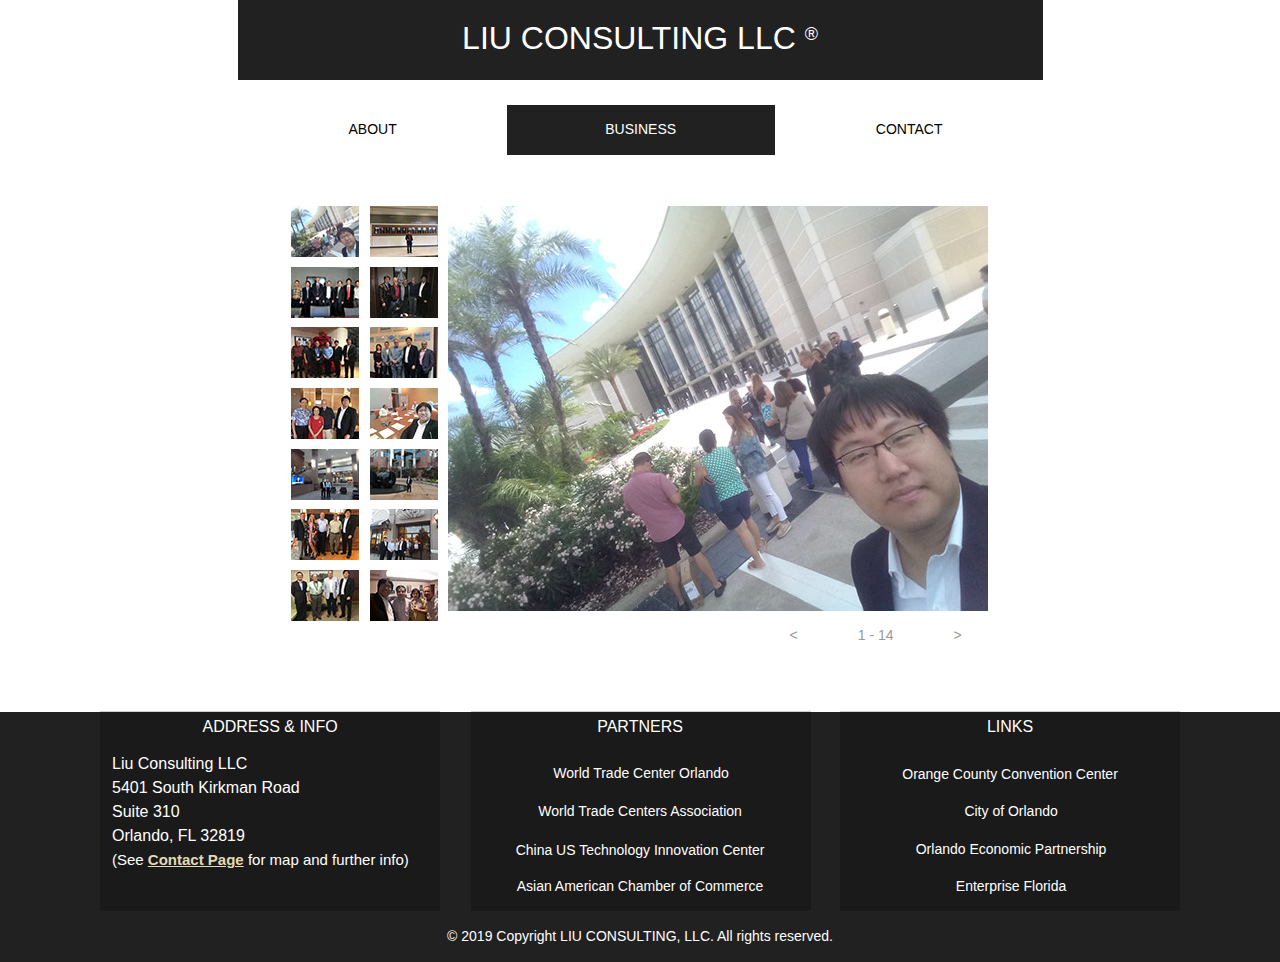
==== business.html @ ca0db720 "update copyright 2019, intro text" ====
<!DOCTYPE html>
<html class="nojs html css_verticalspacer" lang="en-US">
 <head>

  <meta http-equiv="Content-type" content="text/html;charset=UTF-8"/>
  <meta name="generator" content="2018.1.0.386"/>
  <meta name="viewport" content="width=device-width, initial-scale=1.0"/>
  
  <script type="text/javascript">
   // Update the 'nojs'/'js' class on the html node
document.documentElement.className = document.documentElement.className.replace(/\bnojs\b/g, 'js');

// Check that all required assets are uploaded and up-to-date
if(typeof Muse == "undefined") window.Muse = {}; window.Muse.assets = {"required":["museutils.js", "museconfig.js", "jquery.musemenu.js", "jquery.watch.js", "jquery.museresponsive.js", "require.js", "webpro.js", "musewpslideshow.js", "jquery.museoverlay.js", "touchswipe.js", "business.css"], "outOfDate":[]};
</script>
  
  <title>Business</title>
  <!-- CSS -->
  <link rel="stylesheet" type="text/css" href="css/site_global.css?crc=411008472"/>
  <link rel="stylesheet" type="text/css" href="css/master_a-master.css?crc=3878062036"/>
  <link rel="stylesheet" type="text/css" href="css/business.css?crc=157621396" id="pagesheet"/>
  <!-- IE-only CSS -->
  <!--[if lt IE 9]>
  <link rel="stylesheet" type="text/css" href="css/nomq_preview_master_a-master.css?crc=274474383"/>
  <link rel="stylesheet" type="text/css" href="css/nomq_business.css?crc=3925805527" id="nomq_pagesheet"/>
  <![endif]-->
  <!-- JS includes -->
  <!--[if lt IE 9]>
  <script src="scripts/html5shiv.js?crc=4241844378" type="text/javascript"></script>
  <![endif]-->
   </head>
 <body>

  <div class="breakpoint active" id="bp_infinity" data-min-width="821"><!-- responsive breakpoint node -->
   <div class="clearfix borderbox" id="page"><!-- group -->
    <div class="clearfix grpelem" id="pu94"><!-- column -->
     <div class="clearfix colelem shared_content" id="u94" data-content-guid="u94_content"><!-- group -->
      <div class="clearfix grpelem shared_content" id="u154-5" data-content-guid="u154-5_content"><!-- content -->
       <p id="u154-3"><span id="u154">LIU CONSULTING LLC </span><span id="u154-2">®</span></p>
      </div>
     </div>
     <nav class="MenuBar clearfix colelem" id="menuu157" data-sizePolicy="fluidWidth" data-pintopage="page_fixedCenter"><!-- horizontal box -->
      <div class="MenuItemContainer clearfix grpelem" id="u158"><!-- vertical box -->
       <a class="nonblock nontext MenuItem MenuItemWithSubMenu transition clearfix colelem" id="u159" href="index.html"><!-- horizontal box --><div class="MenuItemLabel NoWrap clearfix grpelem" id="u161-4"><!-- content --><p class="shared_content" data-content-guid="u161-4_0_content">ABOUT</p></div></a>
      </div>
      <div class="MenuItemContainer clearfix grpelem" id="u203"><!-- vertical box -->
       <a class="nonblock nontext MenuItem MenuItemWithSubMenu MuseMenuActive transition clearfix colelem" id="u204" href="business.html"><!-- horizontal box --><div class="MenuItemLabel NoWrap clearfix grpelem" id="u207-4"><!-- content --><p class="shared_content" data-content-guid="u207-4_0_content">BUSINESS</p></div></a>
      </div>
      <div class="MenuItemContainer clearfix grpelem" id="u224"><!-- vertical box -->
       <a class="nonblock nontext MenuItem MenuItemWithSubMenu transition clearfix colelem" id="u225" href="contact.html"><!-- horizontal box --><div class="MenuItemLabel NoWrap clearfix grpelem" id="u228-4"><!-- content --><p class="shared_content" data-content-guid="u228-4_0_content">CONTACT</p></div></a>
      </div>
     </nav>
     <div class="SlideShowWidget clearfix colelem" id="slideshowu468" data-visibility="changed" style="visibility:hidden"><!-- none box -->
      <div class="popup_anchor allow_click_through grpelem" data-col-pos="1" id="u470popup">
       <div class="SSSlideLinks clearfix" data-col-pos="1" id="u470" data-height-width-ratio="3.046649703138253"><!-- horizontal-rows box -->
        <div class="clearfix grpelem" id="pu702"><!-- column -->
         <div class="SSSlideLink clip_frame colelem" data-col-pos="0" id="u702"><!-- image -->
          <img class="block temp_no_img_src" data-col-pos="0" id="u702_img" data-orig-src="images/img568x51.jpg?crc=140059452" alt="" data-heightwidthratio="0.75" data-image-width="68" data-image-height="51" src="images/blank.gif?crc=4208392903"/>
         </div>
         <div class="SSSlideLink clip_frame colelem" data-col-pos="2" id="u9452"><!-- image -->
          <img class="block temp_no_img_src" data-col-pos="2" id="u9452_img" data-orig-src="images/img02-crop-u9452.jpg?crc=3817538325" alt="" data-heightwidthratio="0.75" data-image-width="68" data-image-height="51" src="images/blank.gif?crc=4208392903"/>
         </div>
         <div class="SSSlideLink clip_frame colelem" data-col-pos="4" id="u9514"><!-- image -->
          <img class="block temp_no_img_src" data-col-pos="4" id="u9514_img" data-orig-src="images/img04-crop-u9514.jpg?crc=133007611" alt="" data-heightwidthratio="0.75" data-image-width="68" data-image-height="51" src="images/blank.gif?crc=4208392903"/>
         </div>
         <div class="SSSlideLink clip_frame colelem" data-col-pos="6" id="u471"><!-- image -->
          <img class="block temp_no_img_src" data-col-pos="6" id="u471_img" data-orig-src="images/img168x51.jpg?crc=3768523348" alt="" data-heightwidthratio="0.75" data-image-width="68" data-image-height="51" src="images/blank.gif?crc=4208392903"/>
         </div>
         <div class="SSSlideLink clip_frame colelem" data-col-pos="8" id="u1013"><!-- image -->
          <img class="block temp_no_img_src" data-col-pos="8" id="u1013_img" data-orig-src="images/img868x51.jpg?crc=271595788" alt="" data-heightwidthratio="0.75" data-image-width="68" data-image-height="51" src="images/blank.gif?crc=4208392903"/>
         </div>
         <div class="SSSlideLink clip_frame colelem" data-col-pos="10" id="u642"><!-- image -->
          <img class="block temp_no_img_src" data-col-pos="10" id="u642_img" data-orig-src="images/img268x51.jpg?crc=4071557" alt="" data-heightwidthratio="0.75" data-image-width="68" data-image-height="51" src="images/blank.gif?crc=4208392903"/>
         </div>
         <div class="SSSlideLink clip_frame colelem" data-col-pos="12" id="u938"><!-- image -->
          <img class="block temp_no_img_src" data-col-pos="12" id="u938_img" data-orig-src="images/img4-crop-u938.jpg?crc=492014346" alt="" data-heightwidthratio="0.75" data-image-width="68" data-image-height="51" src="images/blank.gif?crc=4208392903"/>
         </div>
        </div>
        <div class="clearfix grpelem" id="pu9421"><!-- column -->
         <div class="SSSlideLink clip_frame colelem" data-col-pos="1" id="u9421"><!-- image -->
          <img class="block temp_no_img_src" data-col-pos="1" id="u9421_img" data-orig-src="images/img0168x51.jpg?crc=418305137" alt="" data-heightwidthratio="0.75" data-image-width="68" data-image-height="51" src="images/blank.gif?crc=4208392903"/>
         </div>
         <div class="SSSlideLink clip_frame colelem" data-col-pos="3" id="u9483"><!-- image -->
          <img class="block temp_no_img_src" data-col-pos="3" id="u9483_img" data-orig-src="images/img0368x51.jpg?crc=4187686316" alt="" data-heightwidthratio="0.75" data-image-width="68" data-image-height="51" src="images/blank.gif?crc=4208392903"/>
         </div>
         <div class="SSSlideLink clip_frame colelem" data-col-pos="5" id="u9545"><!-- image -->
          <img class="block temp_no_img_src" data-col-pos="5" id="u9545_img" data-orig-src="images/img05-crop-u9545.jpg?crc=281419214" alt="" data-heightwidthratio="0.75" data-image-width="68" data-image-height="51" src="images/blank.gif?crc=4208392903"/>
         </div>
         <div class="SSSlideLink clip_frame colelem" data-col-pos="7" id="u993"><!-- image -->
          <img class="block temp_no_img_src" data-col-pos="7" id="u993_img" data-orig-src="images/img768x51.jpg?crc=239098854" alt="" data-heightwidthratio="0.75" data-image-width="68" data-image-height="51" src="images/blank.gif?crc=4208392903"/>
         </div>
         <div class="SSSlideLink clip_frame colelem" data-col-pos="9" id="u1033"><!-- image -->
          <img class="block temp_no_img_src" data-col-pos="9" id="u1033_img" data-orig-src="images/img9-crop-u1033.jpg?crc=22832538" alt="" data-heightwidthratio="0.75" data-image-width="68" data-image-height="51" src="images/blank.gif?crc=4208392903"/>
         </div>
         <div class="SSSlideLink clip_frame colelem" data-col-pos="11" id="u662"><!-- image -->
          <img class="block temp_no_img_src" data-col-pos="11" id="u662_img" data-orig-src="images/img368x51.jpg?crc=4212783443" alt="" data-heightwidthratio="0.75" data-image-width="68" data-image-height="51" src="images/blank.gif?crc=4208392903"/>
         </div>
         <div class="SSSlideLink clip_frame colelem" data-col-pos="13" id="u722"><!-- image -->
          <img class="block temp_no_img_src" data-col-pos="13" id="u722_img" data-orig-src="images/img668x51.jpg?crc=208422600" alt="" data-heightwidthratio="0.75" data-image-width="68" data-image-height="51" src="images/blank.gif?crc=4208392903"/>
         </div>
        </div>
       </div>
      </div>
      <div class="clearfix grpelem" id="pu477"><!-- column -->
       <div class="popup_anchor allow_click_through colelem" data-col-pos="0" id="u477popup">
        <div class="SlideShowContentPanel clearfix" data-col-pos="0" id="u477"><!-- stack box -->
         <div class="SSSlide clip_frame grpelem" data-col-pos="0" id="u696"><!-- image -->
          <img class="block ImageInclude" data-col-pos="0" id="u696_img" data-src="images/img5.jpg?crc=422163169" src="images/blank.gif?crc=4208392903" alt="" data-heightwidthratio="0.75" data-image-width="540" data-image-height="405"/>
         </div>
         <div class="SSSlide invi clip_frame grpelem" data-col-pos="1" id="u9411"><!-- image -->
          <img class="block ImageInclude" data-col-pos="1" id="u9411_img" data-src="images/img01.jpg?crc=18895433" src="images/blank.gif?crc=4208392903" alt="" data-heightwidthratio="0.75" data-image-width="540" data-image-height="405"/>
         </div>
         <div class="SSSlide invi clip_frame grpelem" data-col-pos="2" id="u9443"><!-- image -->
          <img class="block ImageInclude" data-col-pos="2" id="u9443_img" data-src="images/img02-crop-u9443.jpg?crc=3953613399" src="images/blank.gif?crc=4208392903" alt="" data-heightwidthratio="0.5777777777777777" data-image-width="540" data-image-height="312"/>
         </div>
         <div class="SSSlide invi clip_frame grpelem" data-col-pos="3" id="u9474"><!-- image -->
          <img class="block ImageInclude" data-col-pos="3" id="u9474_img" data-src="images/img03.jpg?crc=4076581543" src="images/blank.gif?crc=4208392903" alt="" data-heightwidthratio="0.75" data-image-width="540" data-image-height="405"/>
         </div>
         <div class="SSSlide invi clip_frame grpelem" data-col-pos="4" id="u9505"><!-- image -->
          <img class="block ImageInclude" data-col-pos="4" id="u9505_img" data-src="images/img04-crop-u9505.jpg?crc=110262700" src="images/blank.gif?crc=4208392903" alt="" data-heightwidthratio="0.75" data-image-width="540" data-image-height="405"/>
         </div>
         <div class="SSSlide invi clip_frame grpelem" data-col-pos="5" id="u9536"><!-- image -->
          <img class="block ImageInclude" data-col-pos="5" id="u9536_img" data-src="images/img05-crop-u9536.jpg?crc=480440060" src="images/blank.gif?crc=4208392903" alt="" data-heightwidthratio="0.75" data-image-width="540" data-image-height="405"/>
         </div>
         <div class="SSSlide invi clip_frame grpelem" data-col-pos="6" id="u478"><!-- image -->
          <img class="block ImageInclude" data-col-pos="6" id="u478_img" data-src="images/img1.jpg?crc=155871449" src="images/blank.gif?crc=4208392903" alt="" data-heightwidthratio="0.75" data-image-width="540" data-image-height="405"/>
         </div>
         <div class="SSSlide invi clip_frame grpelem" data-col-pos="7" id="u987"><!-- image -->
          <img class="block ImageInclude" data-col-pos="7" id="u987_img" data-src="images/img7.jpg?crc=4148719902" src="images/blank.gif?crc=4208392903" alt="" data-heightwidthratio="0.75" data-image-width="540" data-image-height="405"/>
         </div>
         <div class="SSSlide invi clip_frame grpelem" data-col-pos="8" id="u1007"><!-- image -->
          <img class="block ImageInclude" data-col-pos="8" id="u1007_img" data-src="images/img8.jpg?crc=80785915" src="images/blank.gif?crc=4208392903" alt="" data-heightwidthratio="0.75" data-image-width="540" data-image-height="405"/>
         </div>
         <div class="SSSlide invi clip_frame grpelem" data-col-pos="9" id="u1027"><!-- image -->
          <img class="block ImageInclude" data-col-pos="9" id="u1027_img" data-src="images/img9-crop-u1027.jpg?crc=4039535730" src="images/blank.gif?crc=4208392903" alt="" data-heightwidthratio="0.75" data-image-width="540" data-image-height="405"/>
         </div>
         <div class="SSSlide invi clip_frame grpelem" data-col-pos="10" id="u636"><!-- image -->
          <img class="block ImageInclude" data-col-pos="10" id="u636_img" data-src="images/img2.jpg?crc=267746510" src="images/blank.gif?crc=4208392903" alt="" data-heightwidthratio="0.75" data-image-width="540" data-image-height="405"/>
         </div>
         <div class="SSSlide invi clip_frame grpelem" data-col-pos="11" id="u656"><!-- image -->
          <img class="block ImageInclude" data-col-pos="11" id="u656_img" data-src="images/img3.jpg?crc=3770918864" src="images/blank.gif?crc=4208392903" alt="" data-heightwidthratio="0.75" data-image-width="540" data-image-height="405"/>
         </div>
         <div class="SSSlide invi clip_frame grpelem" data-col-pos="12" id="u932"><!-- image -->
          <img class="block ImageInclude" data-col-pos="12" id="u932_img" data-src="images/img4-crop-u932.jpg?crc=4089536749" src="images/blank.gif?crc=4208392903" alt="" data-heightwidthratio="0.75" data-image-width="540" data-image-height="405"/>
         </div>
         <div class="SSSlide invi clip_frame grpelem" data-col-pos="13" id="u716"><!-- image -->
          <img class="block ImageInclude" data-col-pos="13" id="u716_img" data-src="images/img6.jpg?crc=347691756" src="images/blank.gif?crc=4208392903" alt="" data-heightwidthratio="0.75" data-image-width="540" data-image-height="405"/>
         </div>
        </div>
       </div>
       <div class="clearfix colelem" id="pu485-4"><!-- group -->
        <div class="popup_anchor allow_click_through grpelem" data-col-pos="7" id="u485-4popup">
         <div class="SSPreviousButton clearfix" data-col-pos="7" id="u485-4"><!-- content -->
          <div id="u485-3" class="shared_content" data-content-guid="u485-3_content">
           <p>&lt;</p>
          </div>
         </div>
        </div>
        <div class="popup_anchor allow_click_through grpelem" data-col-pos="6" id="u491-4popup">
         <div class="SlideShowLabel SSSlideCount clearfix" data-col-pos="6" id="u491-4"><!-- content -->
          <div id="u491-3" class="shared_content" data-content-guid="u491-3_content">
           <p><span id="u491">6 - 14</span></p>
          </div>
         </div>
        </div>
        <div class="popup_anchor allow_click_through grpelem" data-col-pos="8" id="u490-4popup">
         <div class="SSNextButton clearfix" data-col-pos="8" id="u490-4"><!-- content -->
          <div id="u490-3" class="shared_content" data-content-guid="u490-3_content">
           <p>&gt;</p>
          </div>
         </div>
        </div>
       </div>
      </div>
     </div>
     <div class="browser_width colelem shared_content" id="u963-bw" data-content-guid="u963-bw_content">
      <div id="u963"><!-- simple frame --></div>
     </div>
    </div>
    <div class="verticalspacer" data-offset-top="711" data-content-above-spacer="711" data-content-below-spacer="250" data-sizePolicy="fixed" data-pintopage="page_fixedLeft"></div>
    <div class="clearfix grpelem shared_content" id="pu106" data-content-guid="pu106_content"><!-- group -->
     <div class="browser_width grpelem" id="u106-bw">
      <div id="u106"><!-- group -->
       <div class="clearfix" id="u106_align_to_page">
        <div class="clearfix grpelem shared_content" id="u2592" data-content-guid="u2592_content"><!-- group -->
         <div class="grpelem" id="u109"><!-- simple frame --></div>
         <div class="clearfix grpelem" id="u1195-4"><!-- content -->
          <p id="u1195-2">ADDRESS &amp; INFO</p>
         </div>
         <div class="clearfix grpelem" id="u1198-15"><!-- content -->
          <p id="u1198-2">Liu Consulting LLC</p>
          <p id="u1198-4">5401 South Kirkman Road</p>
          <p id="u1198-6">Suite 310</p>
          <p id="u1198-8">Orlando, FL 32819</p>
          <p class="Contact-Page-Link-Style" id="u1198-13">(See <a class="nonblock" href="contact.html"><span id="u1198-10">Contact Page</span></a> for map and further info)</p>
         </div>
        </div>
        <div class="clearfix grpelem" id="pu112"><!-- group -->
         <div class="grpelem shared_content" id="u112" data-content-guid="u112_content"><!-- simple frame --></div>
         <div class="clearfix grpelem shared_content" id="u148-4" data-content-guid="u148-4_content"><!-- content -->
          <p id="u148-2">PARTNERS</p>
         </div>
         <a class="nonblock nontext transition clearfix grpelem" id="u1181-4" href="http://www.worldtradecenterorlando.org/"><!-- content --><p id="u1181-2">World Trade Center Orlando</p></a>
         <a class="nonblock nontext transition clearfix grpelem" id="u1225-4" href="http://www.cutic.org/index.html"><!-- content --><p id="u1225-2">China US Technology Innovation Center</p></a>
         <a class="nonblock nontext transition clearfix grpelem" id="u5897-4" href="https://www.wtca.org/"><!-- content --><p id="u5897-2">World Trade Centers Association</p></a>
         <a class="nonblock nontext transition clearfix grpelem" id="u6012-4" href="http://asianamericanchambercfl.org/"><!-- content --><p id="u6012-2">Asian American Chamber of Commerce</p></a>
        </div>
        <div class="clearfix grpelem" id="pu2582"><!-- group -->
         <div class="clearfix grpelem shared_content" id="u2582" data-content-guid="u2582_content"><!-- group -->
          <div class="grpelem" id="u117"><!-- simple frame --></div>
          <div class="clearfix grpelem" id="u151-4"><!-- content -->
           <p id="u151-2">LINKS</p>
          </div>
         </div>
         <a class="nonblock nontext transition clearfix grpelem" id="u5732-4" href="https://occc.net"><!-- content --><p id="u5732-2">Orange County Convention Center</p></a>
         <a class="nonblock nontext transition clearfix grpelem" id="u6021-4" href="http://www.cityoforlando.net/"><!-- content --><p id="u6021-2">City of Orlando</p></a>
         <a class="nonblock nontext transition clearfix grpelem" id="u6030-4" href="https://orlando.org/"><!-- content --><p id="u6030-2">Orlando Economic Partnership</p></a>
         <a class="nonblock nontext transition clearfix grpelem" id="u6199-4" href="https://www.enterpriseflorida.com/"><!-- content --><p id="u6199-2">Enterprise Florida</p></a>
        </div>
       </div>
      </div>
     </div>
     <div class="browser_width grpelem shared_content" id="u145-4-bw" data-content-guid="u145-4-bw_content">
      <div class="clearfix" id="u145-4"><!-- content -->
       <p id="u145-2">© 2019 Copyright LIU CONSULTING, LLC. All rights reserved.</p>
      </div>
     </div>
    </div>
   </div>
  </div>
  <div class="breakpoint" id="bp_820" data-min-width="680" data-max-width="820"><!-- responsive breakpoint node -->
   <div class="clearfix borderbox temp_no_id" data-orig-id="page"><!-- group -->
    <div class="clearfix grpelem temp_no_id" data-orig-id="pu94"><!-- column -->
     <span class="clearfix colelem placeholder" data-placeholder-for="u94_content"><!-- placeholder node --></span>
     <nav class="MenuBar clearfix colelem temp_no_id" data-sizePolicy="fluidWidth" data-pintopage="page_fixedCenter" data-orig-id="menuu157"><!-- horizontal box -->
      <div class="MenuItemContainer clearfix grpelem temp_no_id" data-orig-id="u158"><!-- vertical box -->
       <a class="nonblock nontext MenuItem MenuItemWithSubMenu transition clearfix colelem temp_no_id" href="index.html" data-orig-id="u159"><!-- horizontal box --><div class="MenuItemLabel NoWrap clearfix grpelem temp_no_id" data-orig-id="u161-4"><!-- content --><span class="placeholder" data-placeholder-for="u161-4_0_content"><!-- placeholder node --></span></div></a>
      </div>
      <div class="MenuItemContainer clearfix grpelem temp_no_id" data-orig-id="u203"><!-- vertical box -->
       <a class="nonblock nontext MenuItem MenuItemWithSubMenu MuseMenuActive transition clearfix colelem temp_no_id" href="business.html" data-orig-id="u204"><!-- horizontal box --><div class="MenuItemLabel NoWrap clearfix grpelem temp_no_id" data-orig-id="u207-4"><!-- content --><span class="placeholder" data-placeholder-for="u207-4_0_content"><!-- placeholder node --></span></div></a>
      </div>
      <div class="MenuItemContainer clearfix grpelem temp_no_id" data-orig-id="u224"><!-- vertical box -->
       <a class="nonblock nontext MenuItem MenuItemWithSubMenu transition clearfix colelem temp_no_id" href="contact.html" data-orig-id="u225"><!-- horizontal box --><div class="MenuItemLabel NoWrap clearfix grpelem temp_no_id" data-orig-id="u228-4"><!-- content --><span class="placeholder" data-placeholder-for="u228-4_0_content"><!-- placeholder node --></span></div></a>
      </div>
     </nav>
     <div class="SlideShowWidget clearfix colelem temp_no_id" data-visibility="changed" style="visibility:hidden" data-orig-id="slideshowu468"><!-- none box -->
      <div class="popup_anchor allow_click_through grpelem temp_no_id" data-col-pos="1" data-orig-id="u470popup">
       <div class="SSSlideLinks clearfix temp_no_id" data-col-pos="1" data-height-width-ratio="3.046649703138253" data-orig-id="u470"><!-- horizontal-rows box -->
        <div class="clearfix grpelem temp_no_id" data-orig-id="pu702"><!-- column -->
         <div class="SSSlideLink clip_frame colelem temp_no_id" data-col-pos="0" data-orig-id="u702"><!-- image -->
          <img class="block temp_no_id temp_no_img_src" data-col-pos="0" data-orig-src="images/img552x39.jpg?crc=3885376296" alt="" data-heightwidthratio="0.7450980392156863" data-image-width="51" data-image-height="38" data-orig-id="u702_img" src="images/blank.gif?crc=4208392903"/>
         </div>
         <div class="SSSlideLink clip_frame colelem temp_no_id" data-col-pos="2" data-orig-id="u9452"><!-- image -->
          <img class="block temp_no_id temp_no_img_src" data-col-pos="2" data-orig-src="images/img02-crop-u94522.jpg?crc=3959059006" alt="" data-heightwidthratio="0.75" data-image-width="52" data-image-height="39" data-orig-id="u9452_img" src="images/blank.gif?crc=4208392903"/>
         </div>
         <div class="SSSlideLink clip_frame colelem temp_no_id" data-col-pos="4" data-orig-id="u9514"><!-- image -->
          <img class="block temp_no_id temp_no_img_src" data-col-pos="4" data-orig-src="images/img04-crop-u95142.jpg?crc=517026787" alt="" data-heightwidthratio="0.75" data-image-width="52" data-image-height="39" data-orig-id="u9514_img" src="images/blank.gif?crc=4208392903"/>
         </div>
         <div class="SSSlideLink clip_frame colelem temp_no_id" data-col-pos="6" data-orig-id="u471"><!-- image -->
          <img class="block temp_no_id temp_no_img_src" data-col-pos="6" data-orig-src="images/img152x39.jpg?crc=3785701906" alt="" data-heightwidthratio="0.7450980392156863" data-image-width="51" data-image-height="38" data-orig-id="u471_img" src="images/blank.gif?crc=4208392903"/>
         </div>
         <div class="SSSlideLink clip_frame colelem temp_no_id" data-col-pos="8" data-orig-id="u1013"><!-- image -->
          <img class="block temp_no_id temp_no_img_src" data-col-pos="8" data-orig-src="images/img852x39.jpg?crc=4062509930" alt="" data-heightwidthratio="0.7450980392156863" data-image-width="51" data-image-height="38" data-orig-id="u1013_img" src="images/blank.gif?crc=4208392903"/>
         </div>
         <div class="SSSlideLink clip_frame colelem temp_no_id" data-col-pos="10" data-orig-id="u642"><!-- image -->
          <img class="block temp_no_id temp_no_img_src" data-col-pos="10" data-orig-src="images/img252x39.jpg?crc=4202011683" alt="" data-heightwidthratio="0.7450980392156863" data-image-width="51" data-image-height="38" data-orig-id="u642_img" src="images/blank.gif?crc=4208392903"/>
         </div>
         <div class="SSSlideLink clip_frame colelem temp_no_id" data-col-pos="12" data-orig-id="u938"><!-- image -->
          <img class="block temp_no_id temp_no_img_src" data-col-pos="12" data-orig-src="images/img4-crop-u9382.jpg?crc=13737530" alt="" data-heightwidthratio="0.75" data-image-width="52" data-image-height="39" data-orig-id="u938_img" src="images/blank.gif?crc=4208392903"/>
         </div>
        </div>
        <div class="clearfix grpelem temp_no_id" data-orig-id="pu9421"><!-- column -->
         <div class="SSSlideLink clip_frame colelem temp_no_id" data-col-pos="1" data-orig-id="u9421"><!-- image -->
          <img class="block temp_no_id temp_no_img_src" data-col-pos="1" data-orig-src="images/img0152x39.jpg?crc=4039060272" alt="" data-heightwidthratio="0.7450980392156863" data-image-width="51" data-image-height="38" data-orig-id="u9421_img" src="images/blank.gif?crc=4208392903"/>
         </div>
         <div class="SSSlideLink clip_frame colelem temp_no_id" data-col-pos="3" data-orig-id="u9483"><!-- image -->
          <img class="block temp_no_id temp_no_img_src" data-col-pos="3" data-orig-src="images/img0352x39.jpg?crc=4220092975" alt="" data-heightwidthratio="0.7450980392156863" data-image-width="51" data-image-height="38" data-orig-id="u9483_img" src="images/blank.gif?crc=4208392903"/>
         </div>
         <div class="SSSlideLink clip_frame colelem temp_no_id" data-col-pos="5" data-orig-id="u9545"><!-- image -->
          <img class="block temp_no_id temp_no_img_src" data-col-pos="5" data-orig-src="images/img05-crop-u95452.jpg?crc=207410283" alt="" data-heightwidthratio="0.75" data-image-width="52" data-image-height="39" data-orig-id="u9545_img" src="images/blank.gif?crc=4208392903"/>
         </div>
         <div class="SSSlideLink clip_frame colelem temp_no_id" data-col-pos="7" data-orig-id="u993"><!-- image -->
          <img class="block temp_no_id temp_no_img_src" data-col-pos="7" data-orig-src="images/img752x39.jpg?crc=350830638" alt="" data-heightwidthratio="0.7450980392156863" data-image-width="51" data-image-height="38" data-orig-id="u993_img" src="images/blank.gif?crc=4208392903"/>
         </div>
         <div class="SSSlideLink clip_frame colelem temp_no_id" data-col-pos="9" data-orig-id="u1033"><!-- image -->
          <img class="block temp_no_id temp_no_img_src" data-col-pos="9" data-orig-src="images/img9-crop-u10332.jpg?crc=3802832996" alt="" data-heightwidthratio="0.75" data-image-width="52" data-image-height="39" data-orig-id="u1033_img" src="images/blank.gif?crc=4208392903"/>
         </div>
         <div class="SSSlideLink clip_frame colelem temp_no_id" data-col-pos="11" data-orig-id="u662"><!-- image -->
          <img class="block temp_no_id temp_no_img_src" data-col-pos="11" data-orig-src="images/img352x39.jpg?crc=164177143" alt="" data-heightwidthratio="0.7450980392156863" data-image-width="51" data-image-height="38" data-orig-id="u662_img" src="images/blank.gif?crc=4208392903"/>
         </div>
         <div class="SSSlideLink clip_frame colelem temp_no_id" data-col-pos="13" data-orig-id="u722"><!-- image -->
          <img class="block temp_no_id temp_no_img_src" data-col-pos="13" data-orig-src="images/img652x39.jpg?crc=127401561" alt="" data-heightwidthratio="0.7450980392156863" data-image-width="51" data-image-height="38" data-orig-id="u722_img" src="images/blank.gif?crc=4208392903"/>
         </div>
        </div>
       </div>
      </div>
      <div class="clearfix grpelem temp_no_id" data-orig-id="pu477"><!-- column -->
       <div class="popup_anchor allow_click_through colelem temp_no_id" data-col-pos="0" data-orig-id="u477popup">
        <div class="SlideShowContentPanel clearfix temp_no_id" data-col-pos="0" data-orig-id="u477"><!-- stack box -->
         <div class="SSSlide clip_frame grpelem temp_no_id" data-col-pos="0" data-orig-id="u696"><!-- image -->
          <img class="block ImageInclude temp_no_id" data-col-pos="0" data-src="images/img5.jpg?crc=422163169" src="images/blank.gif?crc=4208392903" alt="" data-heightwidthratio="0.751219512195122" data-image-width="410" data-image-height="308" data-orig-id="u696_img"/>
         </div>
         <div class="SSSlide invi clip_frame grpelem temp_no_id" data-col-pos="1" data-orig-id="u9411"><!-- image -->
          <img class="block ImageInclude temp_no_id" data-col-pos="1" data-src="images/img01.jpg?crc=18895433" src="images/blank.gif?crc=4208392903" alt="" data-heightwidthratio="0.751219512195122" data-image-width="410" data-image-height="308" data-orig-id="u9411_img"/>
         </div>
         <div class="SSSlide invi clip_frame grpelem temp_no_id" data-col-pos="2" data-orig-id="u9443"><!-- image -->
          <img class="block ImageInclude temp_no_id" data-col-pos="2" data-src="images/img02-crop-u94432.jpg?crc=3786657204" src="images/blank.gif?crc=4208392903" alt="" data-heightwidthratio="0.5780487804878048" data-image-width="410" data-image-height="237" data-orig-id="u9443_img"/>
         </div>
         <div class="SSSlide invi clip_frame grpelem temp_no_id" data-col-pos="3" data-orig-id="u9474"><!-- image -->
          <img class="block ImageInclude temp_no_id" data-col-pos="3" data-src="images/img03.jpg?crc=4076581543" src="images/blank.gif?crc=4208392903" alt="" data-heightwidthratio="0.751219512195122" data-image-width="410" data-image-height="308" data-orig-id="u9474_img"/>
         </div>
         <div class="SSSlide invi clip_frame grpelem temp_no_id" data-col-pos="4" data-orig-id="u9505"><!-- image -->
          <img class="block ImageInclude temp_no_id" data-col-pos="4" data-src="images/img04-crop-u95052.jpg?crc=3903095169" src="images/blank.gif?crc=4208392903" alt="" data-heightwidthratio="0.751219512195122" data-image-width="410" data-image-height="308" data-orig-id="u9505_img"/>
         </div>
         <div class="SSSlide invi clip_frame grpelem temp_no_id" data-col-pos="5" data-orig-id="u9536"><!-- image -->
          <img class="block ImageInclude temp_no_id" data-col-pos="5" data-src="images/img05-crop-u95362.jpg?crc=526870135" src="images/blank.gif?crc=4208392903" alt="" data-heightwidthratio="0.751219512195122" data-image-width="410" data-image-height="308" data-orig-id="u9536_img"/>
         </div>
         <div class="SSSlide invi clip_frame grpelem temp_no_id" data-col-pos="6" data-orig-id="u478"><!-- image -->
          <img class="block ImageInclude temp_no_id" data-col-pos="6" data-src="images/img1.jpg?crc=155871449" src="images/blank.gif?crc=4208392903" alt="" data-heightwidthratio="0.751219512195122" data-image-width="410" data-image-height="308" data-orig-id="u478_img"/>
         </div>
         <div class="SSSlide invi clip_frame grpelem temp_no_id" data-col-pos="7" data-orig-id="u987"><!-- image -->
          <img class="block ImageInclude temp_no_id" data-col-pos="7" data-src="images/img7.jpg?crc=4148719902" src="images/blank.gif?crc=4208392903" alt="" data-heightwidthratio="0.751219512195122" data-image-width="410" data-image-height="308" data-orig-id="u987_img"/>
         </div>
         <div class="SSSlide invi clip_frame grpelem temp_no_id" data-col-pos="8" data-orig-id="u1007"><!-- image -->
          <img class="block ImageInclude temp_no_id" data-col-pos="8" data-src="images/img8.jpg?crc=80785915" src="images/blank.gif?crc=4208392903" alt="" data-heightwidthratio="0.751219512195122" data-image-width="410" data-image-height="308" data-orig-id="u1007_img"/>
         </div>
         <div class="SSSlide invi clip_frame grpelem temp_no_id" data-col-pos="9" data-orig-id="u1027"><!-- image -->
          <img class="block ImageInclude temp_no_id" data-col-pos="9" data-src="images/img9-crop-u10272.jpg?crc=308792851" src="images/blank.gif?crc=4208392903" alt="" data-heightwidthratio="0.751219512195122" data-image-width="410" data-image-height="308" data-orig-id="u1027_img"/>
         </div>
         <div class="SSSlide invi clip_frame grpelem temp_no_id" data-col-pos="10" data-orig-id="u636"><!-- image -->
          <img class="block ImageInclude temp_no_id" data-col-pos="10" data-src="images/img2.jpg?crc=267746510" src="images/blank.gif?crc=4208392903" alt="" data-heightwidthratio="0.751219512195122" data-image-width="410" data-image-height="308" data-orig-id="u636_img"/>
         </div>
         <div class="SSSlide invi clip_frame grpelem temp_no_id" data-col-pos="11" data-orig-id="u656"><!-- image -->
          <img class="block ImageInclude temp_no_id" data-col-pos="11" data-src="images/img3.jpg?crc=3770918864" src="images/blank.gif?crc=4208392903" alt="" data-heightwidthratio="0.751219512195122" data-image-width="410" data-image-height="308" data-orig-id="u656_img"/>
         </div>
         <div class="SSSlide invi clip_frame grpelem temp_no_id" data-col-pos="12" data-orig-id="u932"><!-- image -->
          <img class="block ImageInclude temp_no_id" data-col-pos="12" data-src="images/img4-crop-u9322.jpg?crc=11181805" src="images/blank.gif?crc=4208392903" alt="" data-heightwidthratio="0.751219512195122" data-image-width="410" data-image-height="308" data-orig-id="u932_img"/>
         </div>
         <div class="SSSlide invi clip_frame grpelem temp_no_id" data-col-pos="13" data-orig-id="u716"><!-- image -->
          <img class="block ImageInclude temp_no_id" data-col-pos="13" data-src="images/img6.jpg?crc=347691756" src="images/blank.gif?crc=4208392903" alt="" data-heightwidthratio="0.751219512195122" data-image-width="410" data-image-height="308" data-orig-id="u716_img"/>
         </div>
        </div>
       </div>
       <div class="clearfix colelem temp_no_id" data-orig-id="pu485-4"><!-- group -->
        <div class="popup_anchor allow_click_through grpelem temp_no_id" data-col-pos="7" data-orig-id="u485-4popup">
         <div class="SSPreviousButton clearfix temp_no_id" data-col-pos="7" data-orig-id="u485-4"><!-- content -->
          <span class="placeholder" data-placeholder-for="u485-3_content"><!-- placeholder node --></span>
         </div>
        </div>
        <div class="popup_anchor allow_click_through grpelem temp_no_id" data-col-pos="6" data-orig-id="u491-4popup">
         <div class="SlideShowLabel SSSlideCount clearfix temp_no_id" data-col-pos="6" data-orig-id="u491-4"><!-- content -->
          <span class="placeholder" data-placeholder-for="u491-3_content"><!-- placeholder node --></span>
         </div>
        </div>
        <div class="popup_anchor allow_click_through grpelem temp_no_id" data-col-pos="8" data-orig-id="u490-4popup">
         <div class="SSNextButton clearfix temp_no_id" data-col-pos="8" data-orig-id="u490-4"><!-- content -->
          <span class="placeholder" data-placeholder-for="u490-3_content"><!-- placeholder node --></span>
         </div>
        </div>
       </div>
      </div>
     </div>
     <span class="browser_width colelem placeholder" data-placeholder-for="u963-bw_content"><!-- placeholder node --></span>
    </div>
    <div class="verticalspacer" data-offset-top="614" data-content-above-spacer="613" data-content-below-spacer="250" data-sizePolicy="fixed" data-pintopage="page_fixedLeft"></div>
    <span class="clearfix grpelem placeholder" data-placeholder-for="pu106_content"><!-- placeholder node --></span>
   </div>
  </div>
  <div class="breakpoint" id="bp_679" data-min-width="601" data-max-width="679"><!-- responsive breakpoint node -->
   <div class="clearfix borderbox temp_no_id" data-orig-id="page"><!-- group -->
    <div class="clearfix grpelem" id="ppu94"><!-- column -->
     <div class="clearfix colelem temp_no_id shared_content" data-orig-id="pu94" data-content-guid="pu94_content"><!-- group -->
      <div class="browser_width grpelem" id="u94-bw">
       <div class="temp_no_id" data-orig-id="u94"><!-- simple frame --></div>
      </div>
      <div class="browser_width grpelem" id="u154-5-bw">
       <span class="clearfix placeholder" data-placeholder-for="u154-5_content"><!-- placeholder node --></span>
      </div>
     </div>
     <div class="browser_width colelem" id="menuu157-bw">
      <nav class="MenuBar clearfix temp_no_id" data-orig-id="menuu157"><!-- horizontal box -->
       <div class="MenuItemContainer clearfix grpelem temp_no_id" data-orig-id="u158"><!-- vertical box -->
        <a class="nonblock nontext MenuItem MenuItemWithSubMenu transition clearfix colelem temp_no_id" href="index.html" data-orig-id="u159"><!-- horizontal box --><div class="MenuItemLabel NoWrap clearfix grpelem temp_no_id" data-orig-id="u161-4"><!-- content --><span class="placeholder" data-placeholder-for="u161-4_0_content"><!-- placeholder node --></span></div></a>
       </div>
       <div class="MenuItemContainer clearfix grpelem temp_no_id" data-orig-id="u203"><!-- vertical box -->
        <a class="nonblock nontext MenuItem MenuItemWithSubMenu MuseMenuActive transition clearfix colelem temp_no_id" href="business.html" data-orig-id="u204"><!-- horizontal box --><div class="MenuItemLabel NoWrap clearfix grpelem temp_no_id" data-orig-id="u207-4"><!-- content --><span class="placeholder" data-placeholder-for="u207-4_0_content"><!-- placeholder node --></span></div></a>
       </div>
       <div class="MenuItemContainer clearfix grpelem temp_no_id" data-orig-id="u224"><!-- vertical box -->
        <a class="nonblock nontext MenuItem MenuItemWithSubMenu transition clearfix colelem temp_no_id" href="contact.html" data-orig-id="u225"><!-- horizontal box --><div class="MenuItemLabel NoWrap clearfix grpelem temp_no_id" data-orig-id="u228-4"><!-- content --><span class="placeholder" data-placeholder-for="u228-4_0_content"><!-- placeholder node --></span></div></a>
       </div>
      </nav>
     </div>
     <div class="SlideShowWidget clearfix colelem temp_no_id" data-visibility="changed" style="visibility:hidden" data-orig-id="slideshowu468"><!-- none box -->
      <div class="popup_anchor allow_click_through grpelem temp_no_id" data-col-pos="1" data-orig-id="u470popup">
       <div class="SSSlideLinks clearfix temp_no_id" data-col-pos="1" data-height-width-ratio="3.0521422388110047" data-orig-id="u470"><!-- horizontal-rows box -->
        <div class="clearfix grpelem temp_no_id" data-orig-id="pu702"><!-- column -->
         <div class="SSSlideLink clip_frame colelem temp_no_id" data-col-pos="0" data-orig-id="u702"><!-- image -->
          <img class="block temp_no_id temp_no_img_src" data-col-pos="0" data-orig-src="images/img543x32.jpg?crc=280294216" alt="" data-heightwidthratio="0.7619047619047619" data-image-width="42" data-image-height="32" data-orig-id="u702_img" src="images/blank.gif?crc=4208392903"/>
         </div>
         <div class="SSSlideLink clip_frame colelem temp_no_id" data-col-pos="2" data-orig-id="u9452"><!-- image -->
          <img class="block temp_no_id temp_no_img_src" data-col-pos="2" data-orig-src="images/img02-crop-u94523.jpg?crc=466322570" alt="" data-heightwidthratio="0.7441860465116279" data-image-width="43" data-image-height="32" data-orig-id="u9452_img" src="images/blank.gif?crc=4208392903"/>
         </div>
         <div class="SSSlideLink clip_frame colelem temp_no_id" data-col-pos="4" data-orig-id="u9514"><!-- image -->
          <img class="block temp_no_id temp_no_img_src" data-col-pos="4" data-orig-src="images/img04-crop-u95143.jpg?crc=4056133619" alt="" data-heightwidthratio="0.7441860465116279" data-image-width="43" data-image-height="32" data-orig-id="u9514_img" src="images/blank.gif?crc=4208392903"/>
         </div>
         <div class="SSSlideLink clip_frame colelem temp_no_id" data-col-pos="6" data-orig-id="u471"><!-- image -->
          <img class="block temp_no_id temp_no_img_src" data-col-pos="6" data-orig-src="images/img143x32.jpg?crc=4236095153" alt="" data-heightwidthratio="0.7619047619047619" data-image-width="42" data-image-height="32" data-orig-id="u471_img" src="images/blank.gif?crc=4208392903"/>
         </div>
         <div class="SSSlideLink clip_frame colelem temp_no_id" data-col-pos="8" data-orig-id="u1013"><!-- image -->
          <img class="block temp_no_id temp_no_img_src" data-col-pos="8" data-orig-src="images/img843x32.jpg?crc=246598949" alt="" data-heightwidthratio="0.7619047619047619" data-image-width="42" data-image-height="32" data-orig-id="u1013_img" src="images/blank.gif?crc=4208392903"/>
         </div>
         <div class="SSSlideLink clip_frame colelem temp_no_id" data-col-pos="10" data-orig-id="u642"><!-- image -->
          <img class="block temp_no_id temp_no_img_src" data-col-pos="10" data-orig-src="images/img243x32.jpg?crc=61891492" alt="" data-heightwidthratio="0.7619047619047619" data-image-width="42" data-image-height="32" data-orig-id="u642_img" src="images/blank.gif?crc=4208392903"/>
         </div>
         <div class="SSSlideLink clip_frame colelem temp_no_id" data-col-pos="12" data-orig-id="u938"><!-- image -->
          <img class="block temp_no_id temp_no_img_src" data-col-pos="12" data-orig-src="images/img4-crop-u9383.jpg?crc=4051455787" alt="" data-heightwidthratio="0.7441860465116279" data-image-width="43" data-image-height="32" data-orig-id="u938_img" src="images/blank.gif?crc=4208392903"/>
         </div>
        </div>
        <div class="clearfix grpelem temp_no_id" data-orig-id="pu9421"><!-- column -->
         <div class="SSSlideLink clip_frame colelem temp_no_id" data-col-pos="1" data-orig-id="u9421"><!-- image -->
          <img class="block temp_no_id temp_no_img_src" data-col-pos="1" data-orig-src="images/img0143x32.jpg?crc=530102473" alt="" data-heightwidthratio="0.7619047619047619" data-image-width="42" data-image-height="32" data-orig-id="u9421_img" src="images/blank.gif?crc=4208392903"/>
         </div>
         <div class="SSSlideLink clip_frame colelem temp_no_id" data-col-pos="3" data-orig-id="u9483"><!-- image -->
          <img class="block temp_no_id temp_no_img_src" data-col-pos="3" data-orig-src="images/img0343x32.jpg?crc=277343816" alt="" data-heightwidthratio="0.7619047619047619" data-image-width="42" data-image-height="32" data-orig-id="u9483_img" src="images/blank.gif?crc=4208392903"/>
         </div>
         <div class="SSSlideLink clip_frame colelem temp_no_id" data-col-pos="5" data-orig-id="u9545"><!-- image -->
          <img class="block temp_no_id temp_no_img_src" data-col-pos="5" data-orig-src="images/img05-crop-u95453.jpg?crc=421167362" alt="" data-heightwidthratio="0.7441860465116279" data-image-width="43" data-image-height="32" data-orig-id="u9545_img" src="images/blank.gif?crc=4208392903"/>
         </div>
         <div class="SSSlideLink clip_frame colelem temp_no_id" data-col-pos="7" data-orig-id="u993"><!-- image -->
          <img class="block temp_no_id temp_no_img_src" data-col-pos="7" data-orig-src="images/img743x32.jpg?crc=197501190" alt="" data-heightwidthratio="0.7619047619047619" data-image-width="42" data-image-height="32" data-orig-id="u993_img" src="images/blank.gif?crc=4208392903"/>
         </div>
         <div class="SSSlideLink clip_frame colelem temp_no_id" data-col-pos="9" data-orig-id="u1033"><!-- image -->
          <img class="block temp_no_id temp_no_img_src" data-col-pos="9" data-orig-src="images/img9-crop-u10333.jpg?crc=3983086624" alt="" data-heightwidthratio="0.7441860465116279" data-image-width="43" data-image-height="32" data-orig-id="u1033_img" src="images/blank.gif?crc=4208392903"/>
         </div>
         <div class="SSSlideLink clip_frame colelem temp_no_id" data-col-pos="11" data-orig-id="u662"><!-- image -->
          <img class="block temp_no_id temp_no_img_src" data-col-pos="11" data-orig-src="images/img343x32.jpg?crc=4127178111" alt="" data-heightwidthratio="0.7619047619047619" data-image-width="42" data-image-height="32" data-orig-id="u662_img" src="images/blank.gif?crc=4208392903"/>
         </div>
         <div class="SSSlideLink clip_frame colelem temp_no_id" data-col-pos="13" data-orig-id="u722"><!-- image -->
          <img class="block temp_no_id temp_no_img_src" data-col-pos="13" data-orig-src="images/img643x32.jpg?crc=3924270022" alt="" data-heightwidthratio="0.7619047619047619" data-image-width="42" data-image-height="32" data-orig-id="u722_img" src="images/blank.gif?crc=4208392903"/>
         </div>
        </div>
       </div>
      </div>
      <div class="clearfix grpelem temp_no_id" data-orig-id="pu477"><!-- column -->
       <div class="popup_anchor allow_click_through colelem temp_no_id" data-col-pos="0" data-orig-id="u477popup">
        <div class="SlideShowContentPanel clearfix temp_no_id" data-col-pos="0" data-orig-id="u477"><!-- stack box -->
         <div class="SSSlide clip_frame grpelem temp_no_id" data-col-pos="0" data-orig-id="u696"><!-- image -->
          <img class="block ImageInclude temp_no_id" data-col-pos="0" data-src="images/img5340x255.jpg?crc=4197646289" src="images/blank.gif?crc=4208392903" alt="" data-heightwidthratio="0.75" data-image-width="340" data-image-height="255" data-orig-id="u696_img"/>
         </div>
         <div class="SSSlide invi clip_frame grpelem temp_no_id" data-col-pos="1" data-orig-id="u9411"><!-- image -->
          <img class="block ImageInclude temp_no_id" data-col-pos="1" data-src="images/img01340x255.jpg?crc=503987734" src="images/blank.gif?crc=4208392903" alt="" data-heightwidthratio="0.75" data-image-width="340" data-image-height="255" data-orig-id="u9411_img"/>
         </div>
         <div class="SSSlide invi clip_frame grpelem temp_no_id" data-col-pos="2" data-orig-id="u9443"><!-- image -->
          <img class="block ImageInclude temp_no_id" data-col-pos="2" data-src="images/img02-crop-u94433.jpg?crc=3980657294" src="images/blank.gif?crc=4208392903" alt="" data-heightwidthratio="0.5794117647058824" data-image-width="340" data-image-height="197" data-orig-id="u9443_img"/>
         </div>
         <div class="SSSlide invi clip_frame grpelem temp_no_id" data-col-pos="3" data-orig-id="u9474"><!-- image -->
          <img class="block ImageInclude temp_no_id" data-col-pos="3" data-src="images/img03340x255.jpg?crc=4265604364" src="images/blank.gif?crc=4208392903" alt="" data-heightwidthratio="0.75" data-image-width="340" data-image-height="255" data-orig-id="u9474_img"/>
         </div>
         <div class="SSSlide invi clip_frame grpelem temp_no_id" data-col-pos="4" data-orig-id="u9505"><!-- image -->
          <img class="block ImageInclude temp_no_id" data-col-pos="4" data-src="images/img04-crop-u95053.jpg?crc=104572365" src="images/blank.gif?crc=4208392903" alt="" data-heightwidthratio="0.75" data-image-width="340" data-image-height="255" data-orig-id="u9505_img"/>
         </div>
         <div class="SSSlide invi clip_frame grpelem temp_no_id" data-col-pos="5" data-orig-id="u9536"><!-- image -->
          <img class="block ImageInclude temp_no_id" data-col-pos="5" data-src="images/img05-crop-u95363.jpg?crc=103681499" src="images/blank.gif?crc=4208392903" alt="" data-heightwidthratio="0.75" data-image-width="340" data-image-height="255" data-orig-id="u9536_img"/>
         </div>
         <div class="SSSlide invi clip_frame grpelem temp_no_id" data-col-pos="6" data-orig-id="u478"><!-- image -->
          <img class="block ImageInclude temp_no_id" data-col-pos="6" data-src="images/img1340x255.jpg?crc=514304770" src="images/blank.gif?crc=4208392903" alt="" data-heightwidthratio="0.75" data-image-width="340" data-image-height="255" data-orig-id="u478_img"/>
         </div>
         <div class="SSSlide invi clip_frame grpelem temp_no_id" data-col-pos="7" data-orig-id="u987"><!-- image -->
          <img class="block ImageInclude temp_no_id" data-col-pos="7" data-src="images/img7340x255.jpg?crc=3980364571" src="images/blank.gif?crc=4208392903" alt="" data-heightwidthratio="0.75" data-image-width="340" data-image-height="255" data-orig-id="u987_img"/>
         </div>
         <div class="SSSlide invi clip_frame grpelem temp_no_id" data-col-pos="8" data-orig-id="u1007"><!-- image -->
          <img class="block ImageInclude temp_no_id" data-col-pos="8" data-src="images/img8340x255.jpg?crc=3882853984" src="images/blank.gif?crc=4208392903" alt="" data-heightwidthratio="0.75" data-image-width="340" data-image-height="255" data-orig-id="u1007_img"/>
         </div>
         <div class="SSSlide invi clip_frame grpelem temp_no_id" data-col-pos="9" data-orig-id="u1027"><!-- image -->
          <img class="block ImageInclude temp_no_id" data-col-pos="9" data-src="images/img9-crop-u10273.jpg?crc=3788492167" src="images/blank.gif?crc=4208392903" alt="" data-heightwidthratio="0.75" data-image-width="340" data-image-height="255" data-orig-id="u1027_img"/>
         </div>
         <div class="SSSlide invi clip_frame grpelem temp_no_id" data-col-pos="10" data-orig-id="u636"><!-- image -->
          <img class="block ImageInclude temp_no_id" data-col-pos="10" data-src="images/img2340x255.jpg?crc=41562041" src="images/blank.gif?crc=4208392903" alt="" data-heightwidthratio="0.75" data-image-width="340" data-image-height="255" data-orig-id="u636_img"/>
         </div>
         <div class="SSSlide invi clip_frame grpelem temp_no_id" data-col-pos="11" data-orig-id="u656"><!-- image -->
          <img class="block ImageInclude temp_no_id" data-col-pos="11" data-src="images/img3340x255.jpg?crc=255076889" src="images/blank.gif?crc=4208392903" alt="" data-heightwidthratio="0.75" data-image-width="340" data-image-height="255" data-orig-id="u656_img"/>
         </div>
         <div class="SSSlide invi clip_frame grpelem temp_no_id" data-col-pos="12" data-orig-id="u932"><!-- image -->
          <img class="block ImageInclude temp_no_id" data-col-pos="12" data-src="images/img4-crop-u9323.jpg?crc=4005752517" src="images/blank.gif?crc=4208392903" alt="" data-heightwidthratio="0.75" data-image-width="340" data-image-height="255" data-orig-id="u932_img"/>
         </div>
         <div class="SSSlide invi clip_frame grpelem temp_no_id" data-col-pos="13" data-orig-id="u716"><!-- image -->
          <img class="block ImageInclude temp_no_id" data-col-pos="13" data-src="images/img6340x255.jpg?crc=4128146892" src="images/blank.gif?crc=4208392903" alt="" data-heightwidthratio="0.75" data-image-width="340" data-image-height="255" data-orig-id="u716_img"/>
         </div>
        </div>
       </div>
       <div class="clearfix colelem temp_no_id" data-orig-id="pu485-4"><!-- group -->
        <div class="popup_anchor allow_click_through grpelem temp_no_id" data-col-pos="7" data-orig-id="u485-4popup">
         <div class="SSPreviousButton clearfix temp_no_id" data-col-pos="7" data-orig-id="u485-4"><!-- content -->
          <span class="placeholder" data-placeholder-for="u485-3_content"><!-- placeholder node --></span>
         </div>
        </div>
        <div class="popup_anchor allow_click_through grpelem temp_no_id" data-col-pos="6" data-orig-id="u491-4popup">
         <div class="SlideShowLabel SSSlideCount clearfix temp_no_id" data-col-pos="6" data-orig-id="u491-4"><!-- content -->
          <span class="placeholder" data-placeholder-for="u491-3_content"><!-- placeholder node --></span>
         </div>
        </div>
        <div class="popup_anchor allow_click_through grpelem temp_no_id" data-col-pos="8" data-orig-id="u490-4popup">
         <div class="SSNextButton clearfix temp_no_id" data-col-pos="8" data-orig-id="u490-4"><!-- content -->
          <span class="placeholder" data-placeholder-for="u490-3_content"><!-- placeholder node --></span>
         </div>
        </div>
       </div>
      </div>
     </div>
     <span class="browser_width colelem placeholder" data-placeholder-for="u963-bw_content"><!-- placeholder node --></span>
    </div>
    <div class="verticalspacer" data-offset-top="561" data-content-above-spacer="560" data-content-below-spacer="202" data-sizePolicy="fixed" data-pintopage="page_fixedLeft"></div>
    <div class="clearfix grpelem temp_no_id shared_content" data-orig-id="pu106" data-content-guid="pu106_content1"><!-- group -->
     <div class="browser_width grpelem temp_no_id" data-orig-id="u106-bw">
      <div class="temp_no_id" data-orig-id="u106"><!-- group -->
       <div class="clearfix temp_no_id" data-orig-id="u106_align_to_page">
        <span class="clearfix grpelem placeholder" data-placeholder-for="u2592_content"><!-- placeholder node --></span>
        <div class="clearfix grpelem temp_no_id" data-orig-id="pu112"><!-- group -->
         <span class="grpelem placeholder" data-placeholder-for="u112_content"><!-- placeholder node --></span>
         <span class="clearfix grpelem placeholder" data-placeholder-for="u148-4_content"><!-- placeholder node --></span>
         <a class="nonblock nontext clearfix grpelem" id="u6307-4" href="http://www.worldtradecenterorlando.org/"><!-- content --><p id="u6307-2">WTC Orlando</p></a>
         <a class="nonblock nontext clearfix grpelem" id="u6313-4" href="https://www.wtca.org/"><!-- content --><p id="u6313-2">WTC Association</p></a>
         <a class="nonblock nontext clearfix grpelem" id="u6325-4" href="http://www.cutic.org/index.html"><!-- content --><p id="u6325-2">CUTIC</p></a>
         <a class="nonblock nontext clearfix grpelem" id="u6337-4" href="http://asianamericanchambercfl.org/"><!-- content --><p id="u6337-2">AACC</p></a>
        </div>
        <div class="clearfix grpelem temp_no_id" data-orig-id="pu2582"><!-- group -->
         <span class="clearfix grpelem placeholder" data-placeholder-for="u2582_content"><!-- placeholder node --></span>
         <a class="nonblock nontext clearfix grpelem" id="u6349-4" href="https://occc.net"><!-- content --><p id="u6349-2">OCCC</p></a>
         <a class="nonblock nontext clearfix grpelem" id="u6361-4" href="http://www.cityoforlando.net/"><!-- content --><p id="u6361-2">City of Orlando</p></a>
         <a class="nonblock nontext clearfix grpelem" id="u6373-4" href="https://orlando.org/"><!-- content --><p id="u6373-2">OEP</p></a>
         <a class="nonblock nontext clearfix grpelem" id="u6385-4" href="https://www.enterpriseflorida.com/"><!-- content --><p id="u6385-2">Enterprise Florida</p></a>
        </div>
       </div>
      </div>
     </div>
     <span class="browser_width grpelem placeholder" data-placeholder-for="u145-4-bw_content"><!-- placeholder node --></span>
    </div>
   </div>
  </div>
  <div class="breakpoint" id="bp_600" data-max-width="600"><!-- responsive breakpoint node -->
   <div class="clearfix borderbox temp_no_id" data-orig-id="page"><!-- group -->
    <div class="clearfix grpelem temp_no_id" data-orig-id="ppu94"><!-- column -->
     <span class="clearfix colelem placeholder" data-placeholder-for="pu94_content"><!-- placeholder node --></span>
     <div class="browser_width colelem temp_no_id" data-orig-id="menuu157-bw">
      <nav class="MenuBar clearfix temp_no_id" data-orig-id="menuu157"><!-- horizontal box -->
       <div class="MenuItemContainer clearfix grpelem temp_no_id" data-orig-id="u158"><!-- vertical box -->
        <a class="nonblock nontext MenuItem MenuItemWithSubMenu transition clearfix colelem temp_no_id" href="index.html" data-orig-id="u159"><!-- horizontal box --><div class="MenuItemLabel NoWrap clearfix grpelem temp_no_id" data-orig-id="u161-4"><!-- content --><span class="placeholder" data-placeholder-for="u161-4_0_content"><!-- placeholder node --></span></div></a>
       </div>
       <div class="MenuItemContainer clearfix grpelem temp_no_id" data-orig-id="u203"><!-- vertical box -->
        <a class="nonblock nontext MenuItem MenuItemWithSubMenu MuseMenuActive transition clearfix colelem temp_no_id" href="business.html" data-orig-id="u204"><!-- horizontal box --><div class="MenuItemLabel NoWrap clearfix grpelem temp_no_id" data-orig-id="u207-4"><!-- content --><span class="placeholder" data-placeholder-for="u207-4_0_content"><!-- placeholder node --></span></div></a>
       </div>
       <div class="MenuItemContainer clearfix grpelem temp_no_id" data-orig-id="u224"><!-- vertical box -->
        <a class="nonblock nontext MenuItem MenuItemWithSubMenu transition clearfix colelem temp_no_id" href="contact.html" data-orig-id="u225"><!-- horizontal box --><div class="MenuItemLabel NoWrap clearfix grpelem temp_no_id" data-orig-id="u228-4"><!-- content --><span class="placeholder" data-placeholder-for="u228-4_0_content"><!-- placeholder node --></span></div></a>
       </div>
      </nav>
     </div>
     <div class="SlideShowWidget clearfix colelem temp_no_id" data-visibility="changed" style="visibility:hidden" data-orig-id="slideshowu468"><!-- none box -->
      <div class="popup_anchor allow_click_through grpelem temp_no_id" data-col-pos="1" data-orig-id="u470popup">
       <div class="SSSlideLinks clearfix temp_no_id" data-col-pos="1" data-height-width-ratio="3.256701579975147" data-orig-id="u470"><!-- horizontal-rows box -->
        <div class="clearfix grpelem temp_no_id" data-orig-id="pu702"><!-- column -->
         <div class="SSSlideLink clip_frame colelem temp_no_id" data-col-pos="0" data-orig-id="u702"><!-- image -->
          <img class="block temp_no_id temp_no_img_src" data-col-pos="0" data-orig-src="images/img538x29.jpg?crc=279278209" alt="" data-heightwidthratio="0.7368421052631579" data-image-width="38" data-image-height="28" data-orig-id="u702_img" src="images/blank.gif?crc=4208392903"/>
         </div>
         <div class="SSSlideLink clip_frame colelem temp_no_id" data-col-pos="2" data-orig-id="u9452"><!-- image -->
          <img class="block temp_no_id temp_no_img_src" data-col-pos="2" data-orig-src="images/img02-crop-u94524.jpg?crc=200247729" alt="" data-heightwidthratio="0.7631578947368421" data-image-width="38" data-image-height="29" data-orig-id="u9452_img" src="images/blank.gif?crc=4208392903"/>
         </div>
         <div class="SSSlideLink clip_frame colelem temp_no_id" data-col-pos="4" data-orig-id="u9514"><!-- image -->
          <img class="block temp_no_id temp_no_img_src" data-col-pos="4" data-orig-src="images/img04-crop-u95144.jpg?crc=4164015773" alt="" data-heightwidthratio="0.7631578947368421" data-image-width="38" data-image-height="29" data-orig-id="u9514_img" src="images/blank.gif?crc=4208392903"/>
         </div>
         <div class="SSSlideLink clip_frame colelem temp_no_id" data-col-pos="6" data-orig-id="u471"><!-- image -->
          <img class="block temp_no_id temp_no_img_src" data-col-pos="6" data-orig-src="images/img138x29.jpg?crc=428402518" alt="" data-heightwidthratio="0.7368421052631579" data-image-width="38" data-image-height="28" data-orig-id="u471_img" src="images/blank.gif?crc=4208392903"/>
         </div>
         <div class="SSSlideLink clip_frame colelem temp_no_id" data-col-pos="8" data-orig-id="u1013"><!-- image -->
          <img class="block temp_no_id temp_no_img_src" data-col-pos="8" data-orig-src="images/img838x29.jpg?crc=401675134" alt="" data-heightwidthratio="0.7368421052631579" data-image-width="38" data-image-height="28" data-orig-id="u1013_img" src="images/blank.gif?crc=4208392903"/>
         </div>
         <div class="SSSlideLink clip_frame colelem temp_no_id" data-col-pos="10" data-orig-id="u642"><!-- image -->
          <img class="block temp_no_id temp_no_img_src" data-col-pos="10" data-orig-src="images/img238x29.jpg?crc=3801975618" alt="" data-heightwidthratio="0.7368421052631579" data-image-width="38" data-image-height="28" data-orig-id="u642_img" src="images/blank.gif?crc=4208392903"/>
         </div>
         <div class="SSSlideLink clip_frame colelem temp_no_id" data-col-pos="12" data-orig-id="u938"><!-- image -->
          <img class="block temp_no_id temp_no_img_src" data-col-pos="12" data-orig-src="images/img4-crop-u9384.jpg?crc=4034495377" alt="" data-heightwidthratio="0.7631578947368421" data-image-width="38" data-image-height="29" data-orig-id="u938_img" src="images/blank.gif?crc=4208392903"/>
         </div>
        </div>
        <div class="clearfix grpelem temp_no_id" data-orig-id="pu9421"><!-- column -->
         <div class="SSSlideLink clip_frame colelem temp_no_id" data-col-pos="1" data-orig-id="u9421"><!-- image -->
          <img class="block temp_no_id temp_no_img_src" data-col-pos="1" data-orig-src="images/img0138x29.jpg?crc=4035383901" alt="" data-heightwidthratio="0.7368421052631579" data-image-width="38" data-image-height="28" data-orig-id="u9421_img" src="images/blank.gif?crc=4208392903"/>
         </div>
         <div class="SSSlideLink clip_frame colelem temp_no_id" data-col-pos="3" data-orig-id="u9483"><!-- image -->
          <img class="block temp_no_id temp_no_img_src" data-col-pos="3" data-orig-src="images/img0338x29.jpg?crc=3968144961" alt="" data-heightwidthratio="0.7368421052631579" data-image-width="38" data-image-height="28" data-orig-id="u9483_img" src="images/blank.gif?crc=4208392903"/>
         </div>
         <div class="SSSlideLink clip_frame colelem temp_no_id" data-col-pos="5" data-orig-id="u9545"><!-- image -->
          <img class="block temp_no_id temp_no_img_src" data-col-pos="5" data-orig-src="images/img05-crop-u95454.jpg?crc=4202322687" alt="" data-heightwidthratio="0.7631578947368421" data-image-width="38" data-image-height="29" data-orig-id="u9545_img" src="images/blank.gif?crc=4208392903"/>
         </div>
         <div class="SSSlideLink clip_frame colelem temp_no_id" data-col-pos="7" data-orig-id="u993"><!-- image -->
          <img class="block temp_no_id temp_no_img_src" data-col-pos="7" data-orig-src="images/img738x29.jpg?crc=4080408431" alt="" data-heightwidthratio="0.7368421052631579" data-image-width="38" data-image-height="28" data-orig-id="u993_img" src="images/blank.gif?crc=4208392903"/>
         </div>
         <div class="SSSlideLink clip_frame colelem temp_no_id" data-col-pos="9" data-orig-id="u1033"><!-- image -->
          <img class="block temp_no_id temp_no_img_src" data-col-pos="9" data-orig-src="images/img9-crop-u10334.jpg?crc=432289836" alt="" data-heightwidthratio="0.7631578947368421" data-image-width="38" data-image-height="29" data-orig-id="u1033_img" src="images/blank.gif?crc=4208392903"/>
         </div>
         <div class="SSSlideLink clip_frame colelem temp_no_id" data-col-pos="11" data-orig-id="u662"><!-- image -->
          <img class="block temp_no_id temp_no_img_src" data-col-pos="11" data-orig-src="images/img338x29.jpg?crc=523191833" alt="" data-heightwidthratio="0.7368421052631579" data-image-width="38" data-image-height="28" data-orig-id="u662_img" src="images/blank.gif?crc=4208392903"/>
         </div>
         <div class="SSSlideLink clip_frame colelem temp_no_id" data-col-pos="13" data-orig-id="u722"><!-- image -->
          <img class="block temp_no_id temp_no_img_src" data-col-pos="13" data-orig-src="images/img638x29.jpg?crc=81089121" alt="" data-heightwidthratio="0.7368421052631579" data-image-width="38" data-image-height="28" data-orig-id="u722_img" src="images/blank.gif?crc=4208392903"/>
         </div>
        </div>
       </div>
      </div>
      <div class="clearfix grpelem temp_no_id" data-orig-id="pu477"><!-- column -->
       <div class="popup_anchor allow_click_through colelem temp_no_id" data-col-pos="0" data-orig-id="u477popup">
        <div class="SlideShowContentPanel clearfix temp_no_id" data-col-pos="0" data-orig-id="u477"><!-- stack box -->
         <div class="SSSlide clip_frame grpelem temp_no_id" data-col-pos="0" data-orig-id="u696"><!-- image -->
          <img class="block ImageInclude temp_no_id" data-col-pos="0" data-src="images/img5300x225.jpg?crc=4118503854" src="images/blank.gif?crc=4208392903" alt="" data-heightwidthratio="0.75" data-image-width="300" data-image-height="225" data-orig-id="u696_img"/>
         </div>
         <div class="SSSlide invi clip_frame grpelem temp_no_id" data-col-pos="1" data-orig-id="u9411"><!-- image -->
          <img class="block ImageInclude temp_no_id" data-col-pos="1" data-src="images/img01300x225.jpg?crc=4131505038" src="images/blank.gif?crc=4208392903" alt="" data-heightwidthratio="0.75" data-image-width="300" data-image-height="225" data-orig-id="u9411_img"/>
         </div>
         <div class="SSSlide invi clip_frame grpelem temp_no_id" data-col-pos="2" data-orig-id="u9443"><!-- image -->
          <img class="block ImageInclude temp_no_id" data-col-pos="2" data-src="images/img02-crop-u94434.jpg?crc=452743244" src="images/blank.gif?crc=4208392903" alt="" data-heightwidthratio="0.75" data-image-width="300" data-image-height="225" data-orig-id="u9443_img"/>
         </div>
         <div class="SSSlide invi clip_frame grpelem temp_no_id" data-col-pos="3" data-orig-id="u9474"><!-- image -->
          <img class="block ImageInclude temp_no_id" data-col-pos="3" data-src="images/img03300x225.jpg?crc=376576900" src="images/blank.gif?crc=4208392903" alt="" data-heightwidthratio="0.75" data-image-width="300" data-image-height="225" data-orig-id="u9474_img"/>
         </div>
         <div class="SSSlide invi clip_frame grpelem temp_no_id" data-col-pos="4" data-orig-id="u9505"><!-- image -->
          <img class="block ImageInclude temp_no_id" data-col-pos="4" data-src="images/img04-crop-u95054.jpg?crc=378793083" src="images/blank.gif?crc=4208392903" alt="" data-heightwidthratio="0.75" data-image-width="300" data-image-height="225" data-orig-id="u9505_img"/>
         </div>
         <div class="SSSlide invi clip_frame grpelem temp_no_id" data-col-pos="5" data-orig-id="u9536"><!-- image -->
          <img class="block ImageInclude temp_no_id" data-col-pos="5" data-src="images/img05-crop-u95364.jpg?crc=190725646" src="images/blank.gif?crc=4208392903" alt="" data-heightwidthratio="0.75" data-image-width="300" data-image-height="225" data-orig-id="u9536_img"/>
         </div>
         <div class="SSSlide invi clip_frame grpelem temp_no_id" data-col-pos="6" data-orig-id="u478"><!-- image -->
          <img class="block ImageInclude temp_no_id" data-col-pos="6" data-src="images/img1300x225.jpg?crc=4016242543" src="images/blank.gif?crc=4208392903" alt="" data-heightwidthratio="0.75" data-image-width="300" data-image-height="225" data-orig-id="u478_img"/>
         </div>
         <div class="SSSlide invi clip_frame grpelem temp_no_id" data-col-pos="7" data-orig-id="u987"><!-- image -->
          <img class="block ImageInclude temp_no_id" data-col-pos="7" data-src="images/img7300x225.jpg?crc=3960787463" src="images/blank.gif?crc=4208392903" alt="" data-heightwidthratio="0.75" data-image-width="300" data-image-height="225" data-orig-id="u987_img"/>
         </div>
         <div class="SSSlide invi clip_frame grpelem temp_no_id" data-col-pos="8" data-orig-id="u1007"><!-- image -->
          <img class="block ImageInclude temp_no_id" data-col-pos="8" data-src="images/img8300x225.jpg?crc=3950300477" src="images/blank.gif?crc=4208392903" alt="" data-heightwidthratio="0.75" data-image-width="300" data-image-height="225" data-orig-id="u1007_img"/>
         </div>
         <div class="SSSlide invi clip_frame grpelem temp_no_id" data-col-pos="9" data-orig-id="u1027"><!-- image -->
          <img class="block ImageInclude temp_no_id" data-col-pos="9" data-src="images/img9-crop-u10274.jpg?crc=356091622" src="images/blank.gif?crc=4208392903" alt="" data-heightwidthratio="0.75" data-image-width="300" data-image-height="225" data-orig-id="u1027_img"/>
         </div>
         <div class="SSSlide invi clip_frame grpelem temp_no_id" data-col-pos="10" data-orig-id="u636"><!-- image -->
          <img class="block ImageInclude temp_no_id" data-col-pos="10" data-src="images/img2300x225.jpg?crc=184659660" src="images/blank.gif?crc=4208392903" alt="" data-heightwidthratio="0.75" data-image-width="300" data-image-height="225" data-orig-id="u636_img"/>
         </div>
         <div class="SSSlide invi clip_frame grpelem temp_no_id" data-col-pos="11" data-orig-id="u656"><!-- image -->
          <img class="block ImageInclude temp_no_id" data-col-pos="11" data-src="images/img3300x225.jpg?crc=4263626070" src="images/blank.gif?crc=4208392903" alt="" data-heightwidthratio="0.75" data-image-width="300" data-image-height="225" data-orig-id="u656_img"/>
         </div>
         <div class="SSSlide invi clip_frame grpelem temp_no_id" data-col-pos="12" data-orig-id="u932"><!-- image -->
          <img class="block ImageInclude temp_no_id" data-col-pos="12" data-src="images/img4-crop-u9324.jpg?crc=3854382176" src="images/blank.gif?crc=4208392903" alt="" data-heightwidthratio="0.75" data-image-width="300" data-image-height="225" data-orig-id="u932_img"/>
         </div>
         <div class="SSSlide invi clip_frame grpelem temp_no_id" data-col-pos="13" data-orig-id="u716"><!-- image -->
          <img class="block ImageInclude temp_no_id" data-col-pos="13" data-src="images/img6300x225.jpg?crc=3865564957" src="images/blank.gif?crc=4208392903" alt="" data-heightwidthratio="0.75" data-image-width="300" data-image-height="225" data-orig-id="u716_img"/>
         </div>
        </div>
       </div>
       <div class="clearfix colelem temp_no_id" data-orig-id="pu485-4"><!-- group -->
        <div class="popup_anchor allow_click_through grpelem temp_no_id" data-col-pos="7" data-orig-id="u485-4popup">
         <div class="SSPreviousButton clearfix temp_no_id" data-col-pos="7" data-orig-id="u485-4"><!-- content -->
          <span class="placeholder" data-placeholder-for="u485-3_content"><!-- placeholder node --></span>
         </div>
        </div>
        <div class="popup_anchor allow_click_through grpelem temp_no_id" data-col-pos="6" data-orig-id="u491-4popup">
         <div class="SlideShowLabel SSSlideCount clearfix temp_no_id" data-col-pos="6" data-orig-id="u491-4"><!-- content -->
          <span class="placeholder" data-placeholder-for="u491-3_content"><!-- placeholder node --></span>
         </div>
        </div>
        <div class="popup_anchor allow_click_through grpelem temp_no_id" data-col-pos="8" data-orig-id="u490-4popup">
         <div class="SSNextButton clearfix temp_no_id" data-col-pos="8" data-orig-id="u490-4"><!-- content -->
          <span class="placeholder" data-placeholder-for="u490-3_content"><!-- placeholder node --></span>
         </div>
        </div>
       </div>
      </div>
     </div>
     <span class="browser_width colelem placeholder" data-placeholder-for="u963-bw_content"><!-- placeholder node --></span>
    </div>
    <div class="verticalspacer" data-offset-top="531" data-content-above-spacer="531" data-content-below-spacer="203" data-sizePolicy="fixed" data-pintopage="page_fixedLeft"></div>
    <span class="clearfix grpelem placeholder" data-placeholder-for="pu106_content1"><!-- placeholder node --></span>
   </div>
  </div>
  <!-- Other scripts -->
  <script type="text/javascript">
   // Decide whether to suppress missing file error or not based on preference setting
var suppressMissingFileError = false
</script>
  <script type="text/javascript">
   window.Muse.assets.check=function(c){if(!window.Muse.assets.checked){window.Muse.assets.checked=!0;var b={},d=function(a,b){if(window.getComputedStyle){var c=window.getComputedStyle(a,null);return c&&c.getPropertyValue(b)||c&&c[b]||""}if(document.documentElement.currentStyle)return(c=a.currentStyle)&&c[b]||a.style&&a.style[b]||"";return""},a=function(a){if(a.match(/^rgb/))return a=a.replace(/\s+/g,"").match(/([\d\,]+)/gi)[0].split(","),(parseInt(a[0])<<16)+(parseInt(a[1])<<8)+parseInt(a[2]);if(a.match(/^\#/))return parseInt(a.substr(1),
16);return 0},f=function(f){for(var g=document.getElementsByTagName("link"),j=0;j<g.length;j++)if("text/css"==g[j].type){var l=(g[j].href||"").match(/\/?css\/([\w\-]+\.css)\?crc=(\d+)/);if(!l||!l[1]||!l[2])break;b[l[1]]=l[2]}g=document.createElement("div");g.className="version";g.style.cssText="display:none; width:1px; height:1px;";document.getElementsByTagName("body")[0].appendChild(g);for(j=0;j<Muse.assets.required.length;){var l=Muse.assets.required[j],k=l.match(/([\w\-\.]+)\.(\w+)$/),i=k&&k[1]?
k[1]:null,k=k&&k[2]?k[2]:null;switch(k.toLowerCase()){case "css":i=i.replace(/\W/gi,"_").replace(/^([^a-z])/gi,"_$1");g.className+=" "+i;i=a(d(g,"color"));k=a(d(g,"backgroundColor"));i!=0||k!=0?(Muse.assets.required.splice(j,1),"undefined"!=typeof b[l]&&(i!=b[l]>>>24||k!=(b[l]&16777215))&&Muse.assets.outOfDate.push(l)):j++;g.className="version";break;case "js":j++;break;default:throw Error("Unsupported file type: "+k);}}c?c().jquery!="1.8.3"&&Muse.assets.outOfDate.push("jquery-1.8.3.min.js"):Muse.assets.required.push("jquery-1.8.3.min.js");
g.parentNode.removeChild(g);if(Muse.assets.outOfDate.length||Muse.assets.required.length)g="Some files on the server may be missing or incorrect. Clear browser cache and try again. If the problem persists please contact website author.",f&&Muse.assets.outOfDate.length&&(g+="\nOut of date: "+Muse.assets.outOfDate.join(",")),f&&Muse.assets.required.length&&(g+="\nMissing: "+Muse.assets.required.join(",")),suppressMissingFileError?(g+="\nUse SuppressMissingFileError key in AppPrefs.xml to show missing file error pop up.",console.log(g)):alert(g)};location&&location.search&&location.search.match&&location.search.match(/muse_debug/gi)?
setTimeout(function(){f(!0)},5E3):f()}};
var muse_init=function(){require.config({baseUrl:""});require(["jquery","museutils","whatinput","jquery.musemenu","jquery.watch","webpro","musewpslideshow","jquery.museoverlay","touchswipe","jquery.museresponsive"],function(c){var $ = c;$(document).ready(function(){try{
window.Muse.assets.check($);/* body */
Muse.Utils.transformMarkupToFixBrowserProblemsPreInit();/* body */
Muse.Utils.prepHyperlinks(true);/* body */
Muse.Utils.resizeHeight('.popup_anchor.allow_click_through');/* resize height */
Muse.Utils.resizeHeight('.browser_width');/* resize height */
Muse.Utils.requestAnimationFrame(function() { $('body').addClass('initialized'); });/* mark body as initialized */
Muse.Utils.makeButtonsVisibleAfterSettingMinWidth();/* body */
Muse.Utils.initWidget('.MenuBar', ['#bp_infinity', '#bp_820', '#bp_679', '#bp_600'], function(elem) { return $(elem).museMenu(); });/* unifiedNavBar */
Muse.Utils.initWidget('#slideshowu468', ['#bp_infinity', '#bp_820', '#bp_679', '#bp_600'], function(elem) { var widget = new WebPro.Widget.ContentSlideShow(elem, {autoPlay:true,displayInterval:3000,slideLinkStopsSlideShow:false,transitionStyle:'fading',lightboxEnabled_runtime:false,shuffle:false,transitionDuration:500,enableSwipe:true,elastic:'off',resumeAutoplay:true,resumeAutoplayInterval:5100,playOnce:false,autoActivate_runtime:false,isResponsive:true}); $(elem).data('widget', widget); return widget; });/* #slideshowu468 */
Muse.Utils.fullPage('#page');/* 100% height page */
$( '.breakpoint' ).registerBreakpoint();/* Register breakpoints */
Muse.Utils.transformMarkupToFixBrowserProblems();/* body */
}catch(b){if(b&&"function"==typeof b.notify?b.notify():Muse.Assert.fail("Error calling selector function: "+b),false)throw b;}})})};

</script>
  <!-- RequireJS script -->
  <script src="scripts/require.js?crc=7928878" type="text/javascript" async data-main="scripts/museconfig.js?crc=310584261" onload="if (requirejs) requirejs.onError = function(requireType, requireModule) { if (requireType && requireType.toString && requireType.toString().indexOf && 0 <= requireType.toString().indexOf('#scripterror')) window.Muse.assets.check(); }" onerror="window.Muse.assets.check();"></script>
   </body>
</html>
---- css/site_global.css ----
html{min-height:100%;min-width:100%;-ms-text-size-adjust:none;}body,div,dl,dt,dd,ul,ol,li,nav,h1,h2,h3,h4,h5,h6,pre,code,form,fieldset,legend,input,button,textarea,p,blockquote,th,td,a{margin:0px;padding:0px;border-width:0px;border-style:solid;border-color:transparent;-webkit-transform-origin:left top;-ms-transform-origin:left top;-o-transform-origin:left top;transform-origin:left top;background-repeat:no-repeat;}button.submit-btn{-moz-box-sizing:content-box;-webkit-box-sizing:content-box;box-sizing:content-box;}.transition{-webkit-transition-property:background-image,background-position,background-color,border-color,border-radius,color,font-size,font-style,font-weight,letter-spacing,line-height,text-align,box-shadow,text-shadow,opacity;transition-property:background-image,background-position,background-color,border-color,border-radius,color,font-size,font-style,font-weight,letter-spacing,line-height,text-align,box-shadow,text-shadow,opacity;}.transition *{-webkit-transition:inherit;transition:inherit;}table{border-collapse:collapse;border-spacing:0px;}fieldset,img{border:0px;border-style:solid;-webkit-transform-origin:left top;-ms-transform-origin:left top;-o-transform-origin:left top;transform-origin:left top;}address,caption,cite,code,dfn,em,strong,th,var,optgroup{font-style:inherit;font-weight:inherit;}del,ins{text-decoration:none;}li{list-style:none;}caption,th{text-align:left;}h1,h2,h3,h4,h5,h6{font-size:100%;font-weight:inherit;}input,button,textarea,select,optgroup,option{font-family:inherit;font-size:inherit;font-style:inherit;font-weight:inherit;}.form-grp input,.form-grp textarea{-webkit-appearance:none;-webkit-border-radius:0;}body{font-family:Arial, Helvetica Neue, Helvetica, sans-serif;text-align:left;font-size:14px;line-height:17px;word-wrap:break-word;text-rendering:optimizeLegibility;-moz-font-feature-settings:'liga';-ms-font-feature-settings:'liga';-webkit-font-feature-settings:'liga';font-feature-settings:'liga';}a:link{color:#0000FF;text-decoration:underline;}a:visited{color:#800080;text-decoration:underline;}a:hover{color:#0000FF;text-decoration:underline;}a:active{color:#EE0000;text-decoration:underline;}a.nontext{color:black;text-decoration:none;font-style:normal;font-weight:normal;}.Contact-Page-Link-Style a{color:inherit;text-decoration:inherit;}.Contact-Page-Link-Style a:link{color:#E3D9B4;font-weight:bold;text-decoration:underline;}.Contact-Page-Link-Style a:visited{color:#FFFFFF;text-decoration:underline;}.Contact-Page-Link-Style a:hover{color:#FFFFFF;font-weight:bold;text-decoration:underline;}.Contact-Page-Link-Style a:active{color:#FFFFFF;text-decoration:underline;}.normal_text{color:#000000;direction:ltr;font-family:Arial, Helvetica Neue, Helvetica, sans-serif;font-size:14px;font-style:normal;font-weight:normal;letter-spacing:0px;line-height:17px;text-align:left;text-decoration:none;text-indent:0px;text-transform:none;vertical-align:0px;padding:0px;}.list0 li:before{position:absolute;right:100%;letter-spacing:0px;text-decoration:none;font-weight:normal;font-style:normal;}.rtl-list li:before{right:auto;left:100%;}.nls-None > li:before,.nls-None .list3 > li:before,.nls-None .list6 > li:before{margin-right:6px;content:'•';}.nls-None .list1 > li:before,.nls-None .list4 > li:before,.nls-None .list7 > li:before{margin-right:6px;content:'○';}.nls-None,.nls-None .list1,.nls-None .list2,.nls-None .list3,.nls-None .list4,.nls-None .list5,.nls-None .list6,.nls-None .list7,.nls-None .list8{padding-left:34px;}.nls-None.rtl-list,.nls-None .list1.rtl-list,.nls-None .list2.rtl-list,.nls-None .list3.rtl-list,.nls-None .list4.rtl-list,.nls-None .list5.rtl-list,.nls-None .list6.rtl-list,.nls-None .list7.rtl-list,.nls-None .list8.rtl-list{padding-left:0px;padding-right:34px;}.nls-None .list2 > li:before,.nls-None .list5 > li:before,.nls-None .list8 > li:before{margin-right:6px;content:'-';}.nls-None.rtl-list > li:before,.nls-None .list1.rtl-list > li:before,.nls-None .list2.rtl-list > li:before,.nls-None .list3.rtl-list > li:before,.nls-None .list4.rtl-list > li:before,.nls-None .list5.rtl-list > li:before,.nls-None .list6.rtl-list > li:before,.nls-None .list7.rtl-list > li:before,.nls-None .list8.rtl-list > li:before{margin-right:0px;margin-left:6px;}.TabbedPanelsTab{white-space:nowrap;}.MenuBar .MenuBarView,.MenuBar .SubMenuView{display:block;list-style:none;}.MenuBar .SubMenu{display:none;position:absolute;}.NoWrap{white-space:nowrap;word-wrap:normal;}.rootelem{margin-left:auto;margin-right:auto;}.colelem{display:inline;float:left;clear:both;}.clearfix:after{content:"\0020";visibility:hidden;display:block;height:0px;clear:both;}*:first-child+html .clearfix{zoom:1;}.clip_frame{overflow:hidden;}.popup_anchor{position:relative;width:0px;height:0px;}.allow_click_through *{pointer-events:auto;}.popup_element{z-index:100000;}.svg{display:block;vertical-align:top;}span.wrap{content:'';clear:left;display:block;}span.actAsInlineDiv{display:inline-block;}.position_content,.excludeFromNormalFlow{float:left;}.preload_images{position:absolute;overflow:hidden;left:-9999px;top:-9999px;height:1px;width:1px;}.preload{height:1px;width:1px;}.animateStates{-webkit-transition:0.3s ease-in-out;-moz-transition:0.3s ease-in-out;-o-transition:0.3s ease-in-out;transition:0.3s ease-in-out;}[data-whatinput="mouse"] *:focus,[data-whatinput="touch"] *:focus,input:focus,textarea:focus{outline:none;}textarea{resize:none;overflow:auto;}.allow_click_through,.fld-prompt{pointer-events:none;}.wrapped-input{position:absolute;top:0px;left:0px;background:transparent;border:none;}.submit-btn{z-index:50000;cursor:pointer;}.anchor_item{width:22px;height:18px;}.MenuBar .SubMenuVisible,.MenuBarVertical .SubMenuVisible,.MenuBar .SubMenu .SubMenuVisible,.popup_element.Active,span.actAsPara,.actAsDiv,a.nonblock.nontext,img.block{display:block;}.widget_invisible,.js .invi,.js .mse_pre_init{visibility:hidden;}.ose_ei{visibility:hidden;z-index:0;}.no_vert_scroll{overflow-y:hidden;}.always_vert_scroll{overflow-y:scroll;}.always_horz_scroll{overflow-x:scroll;}.fullscreen{overflow:hidden;left:0px;top:0px;position:fixed;height:100%;width:100%;-moz-box-sizing:border-box;-webkit-box-sizing:border-box;-ms-box-sizing:border-box;box-sizing:border-box;}.fullwidth{position:absolute;}.borderbox{-moz-box-sizing:border-box;-webkit-box-sizing:border-box;-ms-box-sizing:border-box;box-sizing:border-box;}.scroll_wrapper{position:absolute;overflow:auto;left:0px;right:0px;top:0px;bottom:0px;padding-top:0px;padding-bottom:0px;margin-top:0px;margin-bottom:0px;}.browser_width > *{position:absolute;left:0px;right:0px;}.grpelem,.accordion_wrapper{display:inline;float:left;}.fld-checkbox input[type=checkbox],.fld-radiobutton input[type=radio]{position:absolute;overflow:hidden;clip:rect(0px, 0px, 0px, 0px);height:1px;width:1px;margin:-1px;padding:0px;border:0px;}.fld-checkbox input[type=checkbox] + label,.fld-radiobutton input[type=radio] + label{display:inline-block;background-repeat:no-repeat;cursor:pointer;float:left;width:100%;height:100%;}.pointer_cursor,.fld-recaptcha-mode,.fld-recaptcha-refresh,.fld-recaptcha-help{cursor:pointer;}p,h1,h2,h3,h4,h5,h6,ol,ul,span.actAsPara{max-height:1000000px;}.superscript{vertical-align:super;font-size:66%;line-height:0px;}.subscript{vertical-align:sub;font-size:66%;line-height:0px;}.horizontalSlideShow{-ms-touch-action:pan-y;touch-action:pan-y;}.verticalSlideShow{-ms-touch-action:pan-x;touch-action:pan-x;}.colelem100,.verticalspacer{clear:both;}.list0 li,.MenuBar .MenuItemContainer,.SlideShowContentPanel .fullscreen img,.css_verticalspacer .verticalspacer{position:relative;}.popup_element.Inactive,.js .disn,.js .an_invi,.hidden,.breakpoint{display:none;}#muse_css_mq{position:absolute;display:none;background-color:#FFFFFE;}.fluid_height_spacer{width:0.01px;}.muse_check_css{display:none;position:fixed;}@media screen and (-webkit-min-device-pixel-ratio:0){body{text-rendering:auto;}}
---- css/master_a-master.css ----
#u154-3{line-height:0px;}#u154-2{font-size:18px;line-height:0px;vertical-align:9px;}#u159{transition-delay:0s;background-image:url("../images/blank.gif?crc=4208392903");background-color:transparent;-webkit-transition-delay:0s;border-width:0px;-webkit-transition-duration:0s;transition-duration:0s;border-color:#000000;}#u159:hover{transition-delay:0s;border-color:transparent;background-color:#292929;-webkit-transition-delay:0s;transition-timing-function:ease;border-width:0px;-webkit-transition-duration:0.4s;transition-duration:0.4s;-webkit-transition-timing-function:ease;}#u159:hover #u161-4 p{visibility:inherit;color:#FFFFFF;}#u204{transition-delay:0s;background-image:url("../images/blank.gif?crc=4208392903");background-color:transparent;-webkit-transition-delay:0s;border-width:0px;-webkit-transition-duration:0s;transition-duration:0s;border-color:#000000;}#u204:hover{transition-delay:0s;border-color:transparent;background-color:#292929;-webkit-transition-delay:0s;transition-timing-function:ease;border-width:0px;-webkit-transition-duration:0.4s;transition-duration:0.4s;-webkit-transition-timing-function:ease;}#u159.MuseMenuActive #u161-4 p,#u204:hover #u207-4 p{visibility:inherit;color:#FFFFFF;}#menuu157,#u158,#u203,#u224{border-width:0px;background-color:transparent;}#u225{transition-delay:0s;background-image:url("../images/blank.gif?crc=4208392903");background-color:transparent;-webkit-transition-delay:0s;border-width:0px;-webkit-transition-duration:0s;transition-duration:0s;border-color:#000000;}#u225:hover{transition-delay:0s;border-color:transparent;background-color:#292929;-webkit-transition-delay:0s;transition-timing-function:ease;border-width:0px;-webkit-transition-duration:0.4s;transition-duration:0.4s;-webkit-transition-timing-function:ease;}#u159.MuseMenuActive,#u204.MuseMenuActive,#u225.MuseMenuActive{transition-delay:0s;border-color:#000000;background-color:#212121;-webkit-transition-delay:0s;-webkit-transition-duration:0s;transition-duration:0s;}#u161-4,#u207-4,#u228-4{border-width:0px;text-align:center;background-color:transparent;}#u204.MuseMenuActive #u207-4 p,#u225:hover #u228-4 p{visibility:inherit;color:#FFFFFF;}#u225.MuseMenuActive #u228-4 p{visibility:inherit;color:#FFFFFF;}.MenuItem{cursor:pointer;}#u94,#u106{background-color:#212121;}#u1198-15{background-color:transparent;color:#FFFFFF;}#u1198-2{text-align:left;}#u112{border-color:#FFFFFF;background-color:#000000;filter:alpha(opacity=20);opacity:0.2;-ms-filter:"progid:DXImageTransform.Microsoft.Alpha(Opacity=20)";}#u2592,#u2582{border-width:0px;border-color:transparent;background-color:transparent;}#u109,#u117{background-color:#000000;filter:alpha(opacity=20);-ms-filter:"progid:DXImageTransform.Microsoft.Alpha(Opacity=20)";opacity:0.2;}#u154-5,#u1195-4,#u148-4,#u151-4{text-align:center;background-color:transparent;color:#FFFFFF;}#u145-4{text-align:center;background-color:#212121;color:#FFFFFF;}@media (min-width: 821px), print{#u154-5{font-size:32px;line-height:38px;}#u154{line-height:38px;}#u106_align_to_page{max-width:1080px;}#u1198-2{font-size:16px;line-height:22px;padding-right:12px;padding-left:12px;padding-bottom:2px;}#u1198-4{font-size:16px;line-height:22px;padding-right:12px;padding-left:12px;padding-bottom:2px;}#u1198-6{font-size:16px;line-height:22px;padding-right:12px;padding-left:12px;padding-bottom:2px;}#u1198-8{font-size:16px;line-height:22px;padding-right:12px;padding-left:12px;padding-bottom:2px;}#u1198-13{font-size:15px;line-height:21px;padding-right:12px;padding-left:12px;padding-bottom:2px;}#u1198-10{font-weight:bold;}#u1181-4{-webkit-transition-duration:0s;-webkit-transition-delay:0s;transition-duration:0s;transition-delay:0s;background-image:url("../images/blank.gif?crc=4208392903");background-color:transparent;color:#FFFFFF;text-align:center;line-height:28px;}#u1225-4{-webkit-transition-duration:0s;-webkit-transition-delay:0s;transition-duration:0s;transition-delay:0s;background-image:url("../images/blank.gif?crc=4208392903");background-color:transparent;color:#FFFFFF;text-align:center;line-height:28px;}#u5897-4{-webkit-transition-duration:0s;-webkit-transition-delay:0s;transition-duration:0s;transition-delay:0s;background-image:url("../images/blank.gif?crc=4208392903");background-color:transparent;color:#FFFFFF;text-align:center;line-height:28px;}#u6012-4{-webkit-transition-duration:0s;-webkit-transition-delay:0s;transition-duration:0s;transition-delay:0s;background-image:url("../images/blank.gif?crc=4208392903");background-color:transparent;color:#FFFFFF;text-align:center;line-height:28px;}#u1195-4,#u148-4,#u151-4{font-size:16px;line-height:32px;}#u5732-4{-webkit-transition-duration:0s;-webkit-transition-delay:0s;transition-duration:0s;transition-delay:0s;background-image:url("../images/blank.gif?crc=4208392903");background-color:transparent;color:#FFFFFF;text-align:center;line-height:28px;}#u6021-4{-webkit-transition-duration:0s;-webkit-transition-delay:0s;transition-duration:0s;transition-delay:0s;background-image:url("../images/blank.gif?crc=4208392903");background-color:transparent;color:#FFFFFF;text-align:center;line-height:28px;}#u6030-4{-webkit-transition-duration:0s;-webkit-transition-delay:0s;transition-duration:0s;transition-delay:0s;background-image:url("../images/blank.gif?crc=4208392903");background-color:transparent;color:#FFFFFF;text-align:center;line-height:28px;}#u6199-4{-webkit-transition-duration:0s;-webkit-transition-delay:0s;transition-duration:0s;transition-delay:0s;background-image:url("../images/blank.gif?crc=4208392903");background-color:transparent;color:#FFFFFF;text-align:center;line-height:28px;}#u1181-4:hover,#u1225-4:hover,#u5897-4:hover,#u6012-4:hover,#u5732-4:hover,#u6021-4:hover,#u6030-4:hover,#u6199-4:hover{-webkit-transition-duration:0.4s;-webkit-transition-delay:0s;-webkit-transition-timing-function:ease;transition-duration:0.4s;transition-delay:0s;transition-timing-function:ease;background-color:#FFFFFF;}#u1181-4:hover p,#u1225-4:hover p,#u5897-4:hover p,#u6012-4:hover p,#u5732-4:hover p,#u6021-4:hover p,#u6030-4:hover p,#u6199-4:hover p{color:#000000;visibility:inherit;}#u145-4{line-height:47px;}}@media (min-width: 681px) and (max-width: 820px){#u154-5{font-size:25px;line-height:30px;}#u154{line-height:30px;}#u106_align_to_page{max-width:820px;}#u1198-15{font-size:12px;line-height:17px;}#u1198-2{padding-right:12px;padding-left:12px;padding-bottom:2px;}#u1198-4{padding-right:12px;padding-left:12px;padding-bottom:2px;}#u1198-6{padding-right:12px;padding-left:12px;padding-bottom:2px;}#u1198-8{padding-right:12px;padding-left:12px;padding-bottom:2px;}#u1198-13{padding-right:12px;padding-left:12px;padding-bottom:2px;}#u1181-4{-webkit-transition-duration:0s;-webkit-transition-delay:0s;transition-duration:0s;transition-delay:0s;background-image:url("../images/blank.gif?crc=4208392903");background-color:transparent;color:#FFFFFF;text-align:center;font-size:12px;line-height:24px;}#u1225-4{-webkit-transition-duration:0s;-webkit-transition-delay:0s;transition-duration:0s;transition-delay:0s;background-image:url("../images/blank.gif?crc=4208392903");background-color:transparent;color:#FFFFFF;text-align:center;font-size:12px;line-height:24px;}#u5897-4{-webkit-transition-duration:0s;-webkit-transition-delay:0s;transition-duration:0s;transition-delay:0s;background-image:url("../images/blank.gif?crc=4208392903");background-color:transparent;color:#FFFFFF;text-align:center;font-size:12px;line-height:24px;}#u6012-4{-webkit-transition-duration:0s;-webkit-transition-delay:0s;transition-duration:0s;transition-delay:0s;background-image:url("../images/blank.gif?crc=4208392903");background-color:transparent;color:#FFFFFF;text-align:center;font-size:12px;line-height:24px;}#u1195-4,#u148-4,#u151-4{font-size:14px;line-height:28px;}#u5732-4{-webkit-transition-duration:0s;-webkit-transition-delay:0s;transition-duration:0s;transition-delay:0s;background-image:url("../images/blank.gif?crc=4208392903");background-color:transparent;color:#FFFFFF;text-align:center;font-size:12px;line-height:24px;}#u6021-4{-webkit-transition-duration:0s;-webkit-transition-delay:0s;transition-duration:0s;transition-delay:0s;background-image:url("../images/blank.gif?crc=4208392903");background-color:transparent;color:#FFFFFF;text-align:center;font-size:12px;line-height:24px;}#u6030-4{-webkit-transition-duration:0s;-webkit-transition-delay:0s;transition-duration:0s;transition-delay:0s;background-image:url("../images/blank.gif?crc=4208392903");background-color:transparent;color:#FFFFFF;text-align:center;font-size:12px;line-height:24px;}#u6199-4{-webkit-transition-duration:0s;-webkit-transition-delay:0s;transition-duration:0s;transition-delay:0s;background-image:url("../images/blank.gif?crc=4208392903");background-color:transparent;color:#FFFFFF;text-align:center;font-size:12px;line-height:24px;}#u1181-4:hover,#u1225-4:hover,#u5897-4:hover,#u6012-4:hover,#u5732-4:hover,#u6021-4:hover,#u6030-4:hover,#u6199-4:hover{-webkit-transition-duration:0.4s;-webkit-transition-delay:0s;-webkit-transition-timing-function:ease;transition-duration:0.4s;transition-delay:0s;transition-timing-function:ease;background-color:#FFFFFF;}#u1181-4:hover p,#u1225-4:hover p,#u5897-4:hover p,#u6012-4:hover p,#u5732-4:hover p,#u6021-4:hover p,#u6030-4:hover p,#u6199-4:hover p{color:#000000;visibility:inherit;}#u145-4{line-height:47px;}}@media (min-width: 680px) and (max-width: 680px){#u154-5{font-size:25px;line-height:30px;}#u154{line-height:30px;}#u106_align_to_page{max-width:680px;}#u1198-15{font-size:12px;line-height:17px;}#u1198-2{padding-right:12px;padding-left:12px;padding-bottom:2px;}#u1198-4{padding-right:12px;padding-left:12px;padding-bottom:2px;}#u1198-6{padding-right:12px;padding-left:12px;padding-bottom:2px;}#u1198-8{padding-right:12px;padding-left:12px;padding-bottom:2px;}#u1198-13{padding-right:12px;padding-left:12px;padding-bottom:2px;}#u1181-4{-webkit-transition-duration:0s;-webkit-transition-delay:0s;transition-duration:0s;transition-delay:0s;background-image:url("../images/blank.gif?crc=4208392903");background-color:transparent;color:#FFFFFF;text-align:center;font-size:12px;line-height:24px;}#u1225-4{-webkit-transition-duration:0s;-webkit-transition-delay:0s;transition-duration:0s;transition-delay:0s;background-image:url("../images/blank.gif?crc=4208392903");background-color:transparent;color:#FFFFFF;text-align:center;font-size:12px;line-height:24px;}#u5897-4{-webkit-transition-duration:0s;-webkit-transition-delay:0s;transition-duration:0s;transition-delay:0s;background-image:url("../images/blank.gif?crc=4208392903");background-color:transparent;color:#FFFFFF;text-align:center;font-size:12px;line-height:24px;}#u6012-4{-webkit-transition-duration:0s;-webkit-transition-delay:0s;transition-duration:0s;transition-delay:0s;background-image:url("../images/blank.gif?crc=4208392903");background-color:transparent;color:#FFFFFF;text-align:center;font-size:12px;line-height:24px;}#u1195-4,#u148-4,#u151-4{font-size:14px;line-height:28px;}#u5732-4{-webkit-transition-duration:0s;-webkit-transition-delay:0s;transition-duration:0s;transition-delay:0s;background-image:url("../images/blank.gif?crc=4208392903");background-color:transparent;color:#FFFFFF;text-align:center;font-size:12px;line-height:24px;}#u6021-4{-webkit-transition-duration:0s;-webkit-transition-delay:0s;transition-duration:0s;transition-delay:0s;background-image:url("../images/blank.gif?crc=4208392903");background-color:transparent;color:#FFFFFF;text-align:center;font-size:12px;line-height:24px;}#u6030-4{-webkit-transition-duration:0s;-webkit-transition-delay:0s;transition-duration:0s;transition-delay:0s;background-image:url("../images/blank.gif?crc=4208392903");background-color:transparent;color:#FFFFFF;text-align:center;font-size:12px;line-height:24px;}#u6199-4{-webkit-transition-duration:0s;-webkit-transition-delay:0s;transition-duration:0s;transition-delay:0s;background-image:url("../images/blank.gif?crc=4208392903");background-color:transparent;color:#FFFFFF;text-align:center;font-size:12px;line-height:24px;}#u1181-4:hover,#u1225-4:hover,#u5897-4:hover,#u6012-4:hover,#u5732-4:hover,#u6021-4:hover,#u6030-4:hover,#u6199-4:hover{-webkit-transition-duration:0.4s;-webkit-transition-delay:0s;-webkit-transition-timing-function:ease;transition-duration:0.4s;transition-delay:0s;transition-timing-function:ease;background-color:#FFFFFF;}#u1181-4:hover p,#u1225-4:hover p,#u5897-4:hover p,#u6012-4:hover p,#u5732-4:hover p,#u6021-4:hover p,#u6030-4:hover p,#u6199-4:hover p{color:#000000;visibility:inherit;}#u145-4{line-height:47px;}}@media (max-width: 679px){#u154-5{font-size:25px;line-height:30px;}#u154{line-height:30px;}#u106_align_to_page{max-width:679px;}#u1198-15{font-size:11px;line-height:15px;}#u1198-2{padding-right:4px;padding-left:4px;padding-bottom:1px;}#u1198-4{padding-right:4px;padding-left:4px;padding-bottom:1px;}#u1198-6{padding-right:4px;padding-left:4px;padding-bottom:1px;}#u1198-8{padding-right:4px;padding-left:4px;padding-bottom:1px;}#u1198-13{padding-right:4px;padding-left:4px;padding-bottom:1px;}#u6307-4{background-color:transparent;color:#FFFFFF;text-align:center;font-size:11px;line-height:22px;}#u6313-4{background-color:transparent;color:#FFFFFF;text-align:center;font-size:11px;line-height:22px;}#u6325-4{background-color:transparent;color:#FFFFFF;text-align:center;font-size:11px;line-height:22px;}#u6337-4{background-color:transparent;color:#FFFFFF;text-align:center;font-size:11px;line-height:22px;}#u1195-4,#u148-4,#u151-4{font-size:12px;line-height:22px;}#u6349-4{background-color:transparent;color:#FFFFFF;text-align:center;font-size:11px;line-height:22px;}#u6361-4{background-color:transparent;color:#FFFFFF;text-align:center;font-size:11px;line-height:22px;}#u6373-4{background-color:transparent;color:#FFFFFF;text-align:center;font-size:11px;line-height:22px;}#u6385-4{background-color:transparent;color:#FFFFFF;text-align:center;font-size:11px;line-height:22px;}#u6307-4:hover,#u6313-4:hover,#u6325-4:hover,#u6337-4:hover,#u6349-4:hover,#u6361-4:hover,#u6373-4:hover,#u6385-4:hover{background-color:#FFFFFF;}#u6307-4:hover p,#u6313-4:hover p,#u6325-4:hover p,#u6337-4:hover p,#u6349-4:hover p,#u6361-4:hover p,#u6373-4:hover p,#u6385-4:hover p{color:#212121;visibility:inherit;font-size:11px;}#u145-4{font-size:11px;line-height:37px;}}@media (min-width: 680px) and (max-width: 820px){#u154-5{font-size:25px;line-height:30px;}#u154{line-height:30px;}#u106_align_to_page{max-width:820px;}#u1198-15{font-size:12px;line-height:17px;}#u1198-2{padding-right:12px;padding-left:12px;padding-bottom:2px;}#u1198-4{padding-right:12px;padding-left:12px;padding-bottom:2px;}#u1198-6{padding-right:12px;padding-left:12px;padding-bottom:2px;}#u1198-8{padding-right:12px;padding-left:12px;padding-bottom:2px;}#u1198-13{padding-right:12px;padding-left:12px;padding-bottom:2px;}#u1181-4{-webkit-transition-duration:0s;-webkit-transition-delay:0s;transition-duration:0s;transition-delay:0s;background-image:url("../images/blank.gif?crc=4208392903");background-color:transparent;color:#FFFFFF;text-align:center;font-size:12px;line-height:24px;}#u1225-4{-webkit-transition-duration:0s;-webkit-transition-delay:0s;transition-duration:0s;transition-delay:0s;background-image:url("../images/blank.gif?crc=4208392903");background-color:transparent;color:#FFFFFF;text-align:center;font-size:12px;line-height:24px;}#u5897-4{-webkit-transition-duration:0s;-webkit-transition-delay:0s;transition-duration:0s;transition-delay:0s;background-image:url("../images/blank.gif?crc=4208392903");background-color:transparent;color:#FFFFFF;text-align:center;font-size:12px;line-height:24px;}#u6012-4{-webkit-transition-duration:0s;-webkit-transition-delay:0s;transition-duration:0s;transition-delay:0s;background-image:url("../images/blank.gif?crc=4208392903");background-color:transparent;color:#FFFFFF;text-align:center;font-size:12px;line-height:24px;}#u1195-4,#u148-4,#u151-4{font-size:14px;line-height:28px;}#u5732-4{-webkit-transition-duration:0s;-webkit-transition-delay:0s;transition-duration:0s;transition-delay:0s;background-image:url("../images/blank.gif?crc=4208392903");background-color:transparent;color:#FFFFFF;text-align:center;font-size:12px;line-height:24px;}#u6021-4{-webkit-transition-duration:0s;-webkit-transition-delay:0s;transition-duration:0s;transition-delay:0s;background-image:url("../images/blank.gif?crc=4208392903");background-color:transparent;color:#FFFFFF;text-align:center;font-size:12px;line-height:24px;}#u6030-4{-webkit-transition-duration:0s;-webkit-transition-delay:0s;transition-duration:0s;transition-delay:0s;background-image:url("../images/blank.gif?crc=4208392903");background-color:transparent;color:#FFFFFF;text-align:center;font-size:12px;line-height:24px;}#u6199-4{-webkit-transition-duration:0s;-webkit-transition-delay:0s;transition-duration:0s;transition-delay:0s;background-image:url("../images/blank.gif?crc=4208392903");background-color:transparent;color:#FFFFFF;text-align:center;font-size:12px;line-height:24px;}#u1181-4:hover,#u1225-4:hover,#u5897-4:hover,#u6012-4:hover,#u5732-4:hover,#u6021-4:hover,#u6030-4:hover,#u6199-4:hover{-webkit-transition-duration:0.4s;-webkit-transition-delay:0s;-webkit-transition-timing-function:ease;transition-duration:0.4s;transition-delay:0s;transition-timing-function:ease;background-color:#FFFFFF;}#u1181-4:hover p,#u1225-4:hover p,#u5897-4:hover p,#u6012-4:hover p,#u5732-4:hover p,#u6021-4:hover p,#u6030-4:hover p,#u6199-4:hover p{color:#000000;visibility:inherit;}#u145-4{line-height:47px;}}@media (min-width: 601px) and (max-width: 679px){#u154-5{font-size:25px;line-height:30px;}#u154{line-height:30px;}#u106_align_to_page{max-width:679px;}#u1198-15{font-size:11px;line-height:15px;}#u1198-2{padding-right:4px;padding-left:4px;padding-bottom:1px;}#u1198-4{padding-right:4px;padding-left:4px;padding-bottom:1px;}#u1198-6{padding-right:4px;padding-left:4px;padding-bottom:1px;}#u1198-8{padding-right:4px;padding-left:4px;padding-bottom:1px;}#u1198-13{padding-right:4px;padding-left:4px;padding-bottom:1px;}#u6307-4{background-color:transparent;color:#FFFFFF;text-align:center;font-size:11px;line-height:22px;}#u6313-4{background-color:transparent;color:#FFFFFF;text-align:center;font-size:11px;line-height:22px;}#u6325-4{background-color:transparent;color:#FFFFFF;text-align:center;font-size:11px;line-height:22px;}#u6337-4{background-color:transparent;color:#FFFFFF;text-align:center;font-size:11px;line-height:22px;}#u1195-4,#u148-4,#u151-4{font-size:12px;line-height:22px;}#u6349-4{background-color:transparent;color:#FFFFFF;text-align:center;font-size:11px;line-height:22px;}#u6361-4{background-color:transparent;color:#FFFFFF;text-align:center;font-size:11px;line-height:22px;}#u6373-4{background-color:transparent;color:#FFFFFF;text-align:center;font-size:11px;line-height:22px;}#u6385-4{background-color:transparent;color:#FFFFFF;text-align:center;font-size:11px;line-height:22px;}#u6307-4:hover,#u6313-4:hover,#u6325-4:hover,#u6337-4:hover,#u6349-4:hover,#u6361-4:hover,#u6373-4:hover,#u6385-4:hover{background-color:#FFFFFF;}#u6307-4:hover p,#u6313-4:hover p,#u6325-4:hover p,#u6337-4:hover p,#u6349-4:hover p,#u6361-4:hover p,#u6373-4:hover p,#u6385-4:hover p{color:#212121;visibility:inherit;font-size:11px;}#u145-4{font-size:11px;line-height:37px;}}@media (max-width: 600px){#u154-5{font-size:25px;line-height:30px;}#u154{line-height:30px;}#u106_align_to_page{max-width:600px;}#u1198-15{font-size:11px;line-height:15px;}#u1198-2{padding-right:4px;padding-left:4px;padding-bottom:1px;}#u1198-4{padding-right:4px;padding-left:4px;padding-bottom:1px;}#u1198-6{padding-right:4px;padding-left:4px;padding-bottom:1px;}#u1198-8{padding-right:4px;padding-left:4px;padding-bottom:1px;}#u1198-13{padding-right:4px;padding-left:4px;padding-bottom:1px;}#u6307-4{background-color:transparent;color:#FFFFFF;text-align:center;font-size:11px;line-height:22px;}#u6313-4{background-color:transparent;color:#FFFFFF;text-align:center;font-size:11px;line-height:22px;}#u6325-4{background-color:transparent;color:#FFFFFF;text-align:center;font-size:11px;line-height:22px;}#u6337-4{background-color:transparent;color:#FFFFFF;text-align:center;font-size:11px;line-height:22px;}#u1195-4,#u148-4,#u151-4{font-size:12px;line-height:22px;}#u6349-4{background-color:transparent;color:#FFFFFF;text-align:center;font-size:11px;line-height:22px;}#u6361-4{background-color:transparent;color:#FFFFFF;text-align:center;font-size:11px;line-height:22px;}#u6373-4{background-color:transparent;color:#FFFFFF;text-align:center;font-size:11px;line-height:22px;}#u6385-4{background-color:transparent;color:#FFFFFF;text-align:center;font-size:11px;line-height:22px;}#u6307-4:hover,#u6313-4:hover,#u6325-4:hover,#u6337-4:hover,#u6349-4:hover,#u6361-4:hover,#u6373-4:hover,#u6385-4:hover{background-color:#FFFFFF;}#u6307-4:hover p,#u6313-4:hover p,#u6325-4:hover p,#u6337-4:hover p,#u6349-4:hover p,#u6361-4:hover p,#u6373-4:hover p,#u6385-4:hover p{color:#212121;visibility:inherit;font-size:11px;}#u145-4{font-size:11px;line-height:37px;}}@media (min-width: 419px) and (max-width: 679px){#u154-5{font-size:25px;line-height:30px;}#u154{line-height:30px;}#u106_align_to_page{max-width:679px;}#u1198-15{font-size:11px;line-height:15px;}#u1198-2{padding-right:4px;padding-left:4px;padding-bottom:1px;}#u1198-4{padding-right:4px;padding-left:4px;padding-bottom:1px;}#u1198-6{padding-right:4px;padding-left:4px;padding-bottom:1px;}#u1198-8{padding-right:4px;padding-left:4px;padding-bottom:1px;}#u1198-13{padding-right:4px;padding-left:4px;padding-bottom:1px;}#u6307-4{background-color:transparent;color:#FFFFFF;text-align:center;font-size:11px;line-height:22px;}#u6313-4{background-color:transparent;color:#FFFFFF;text-align:center;font-size:11px;line-height:22px;}#u6325-4{background-color:transparent;color:#FFFFFF;text-align:center;font-size:11px;line-height:22px;}#u6337-4{background-color:transparent;color:#FFFFFF;text-align:center;font-size:11px;line-height:22px;}#u1195-4,#u148-4,#u151-4{font-size:12px;line-height:22px;}#u6349-4{background-color:transparent;color:#FFFFFF;text-align:center;font-size:11px;line-height:22px;}#u6361-4{background-color:transparent;color:#FFFFFF;text-align:center;font-size:11px;line-height:22px;}#u6373-4{background-color:transparent;color:#FFFFFF;text-align:center;font-size:11px;line-height:22px;}#u6385-4{background-color:transparent;color:#FFFFFF;text-align:center;font-size:11px;line-height:22px;}#u6307-4:hover,#u6313-4:hover,#u6325-4:hover,#u6337-4:hover,#u6349-4:hover,#u6361-4:hover,#u6373-4:hover,#u6385-4:hover{background-color:#FFFFFF;}#u6307-4:hover p,#u6313-4:hover p,#u6325-4:hover p,#u6337-4:hover p,#u6349-4:hover p,#u6361-4:hover p,#u6373-4:hover p,#u6385-4:hover p{color:#212121;visibility:inherit;font-size:11px;}#u145-4{font-size:11px;line-height:37px;}}@media (max-width: 418px){#u154-5{font-size:25px;line-height:30px;}#u154{line-height:30px;}#u106_align_to_page{max-width:418px;}#u1198-15{font-size:11px;line-height:15px;}#u1198-2{padding-right:4px;padding-left:4px;padding-bottom:1px;}#u1198-4{padding-right:4px;padding-left:4px;padding-bottom:1px;}#u1198-6{padding-right:4px;padding-left:4px;padding-bottom:1px;}#u1198-8{padding-right:4px;padding-left:4px;padding-bottom:1px;}#u1198-13{padding-right:4px;padding-left:4px;padding-bottom:1px;}#u6307-4{background-color:transparent;color:#FFFFFF;text-align:center;font-size:11px;line-height:22px;}#u6313-4{background-color:transparent;color:#FFFFFF;text-align:center;font-size:11px;line-height:22px;}#u6325-4{background-color:transparent;color:#FFFFFF;text-align:center;font-size:11px;line-height:22px;}#u6337-4{background-color:transparent;color:#FFFFFF;text-align:center;font-size:11px;line-height:22px;}#u1195-4,#u148-4,#u151-4{font-size:12px;line-height:22px;}#u6349-4{background-color:transparent;color:#FFFFFF;text-align:center;font-size:11px;line-height:22px;}#u6361-4{background-color:transparent;color:#FFFFFF;text-align:center;font-size:11px;line-height:22px;}#u6373-4{background-color:transparent;color:#FFFFFF;text-align:center;font-size:11px;line-height:22px;}#u6385-4{background-color:transparent;color:#FFFFFF;text-align:center;font-size:11px;line-height:22px;}#u6307-4:hover,#u6313-4:hover,#u6325-4:hover,#u6337-4:hover,#u6349-4:hover,#u6361-4:hover,#u6373-4:hover,#u6385-4:hover{background-color:#FFFFFF;}#u6307-4:hover p,#u6313-4:hover p,#u6325-4:hover p,#u6337-4:hover p,#u6349-4:hover p,#u6361-4:hover p,#u6373-4:hover p,#u6385-4:hover p{color:#212121;visibility:inherit;font-size:11px;}#u145-4{font-size:11px;line-height:37px;}}
---- css/business.css ----
.version.business{color:#000009;background-color:#651C94;}.js body{visibility:hidden;}.js body.initialized{visibility:visible;}#page{border-width:0px;background-image:none;background-color:transparent;z-index:1;margin-left:auto;margin-right:auto;border-color:#000000;width:100%;}#pu94,#u94{z-index:2;}#u154-5{z-index:3;}#menuu157{z-index:8;}#u159{width:100%;position:relative;padding-bottom:33px;}#u159:hover{min-height:0px;width:100%;margin:0px 0px 0px 0%;}#u161-4{margin-right:-10000px;top:16px;width:100%;position:relative;min-height:17px;}#u159:hover #u161-4{width:100%;min-height:17px;padding-top:0px;padding-bottom:0px;margin:0px -10000px 0px 0%;}#u204{width:100%;position:relative;padding-bottom:33px;}#u159.MuseMenuActive,#u204:hover{min-height:0px;width:100%;margin:0px 0px 0px 0%;}#u207-4{margin-right:-10000px;top:16px;width:100%;position:relative;min-height:17px;}#u159.MuseMenuActive #u161-4,#u204:hover #u207-4{width:100%;min-height:17px;padding-top:0px;padding-bottom:0px;margin:0px -10000px 0px 0%;}#u158,#u203,#u224{margin-right:-10000px;position:relative;min-height:50px;}#u225{width:100%;position:relative;padding-bottom:33px;}#u204.MuseMenuActive,#u225:hover{min-height:0px;width:100%;margin:0px 0px 0px 0%;}#u225.MuseMenuActive{min-height:0px;width:100%;margin:0px 0px 0px 0%;}#u228-4{margin-right:-10000px;top:16px;width:100%;position:relative;min-height:17px;}#u204.MuseMenuActive #u207-4,#u225:hover #u228-4{width:100%;min-height:17px;padding-top:0px;padding-bottom:0px;margin:0px -10000px 0px 0%;}#u225.MuseMenuActive #u228-4{width:100%;min-height:17px;padding-top:0px;padding-bottom:0px;margin:0px -10000px 0px 0%;}#slideshowu468{margin-top:51px;z-index:27;position:relative;}#u470{border-width:0px;background-color:transparent;pointer-events:none;border-color:transparent;width:100%;position:absolute;}#u470popup{margin-right:-10000px;z-index:57;}#pu702{margin-right:-10000px;z-index:58;}#u702{background-color:transparent;pointer-events:auto;z-index:58;min-height:5px;border-color:#6B6B6B;width:100%;position:relative;}#u9452{background-color:transparent;pointer-events:auto;z-index:62;min-height:5px;border-color:#6B6B6B;width:100%;margin-top:10px;position:relative;}#u9514{background-color:transparent;pointer-events:auto;z-index:66;min-height:5px;border-color:#6B6B6B;width:100%;position:relative;}#u471{background-color:transparent;pointer-events:auto;z-index:70;min-height:5px;border-color:#6B6B6B;width:100%;position:relative;}#u1013{background-color:transparent;pointer-events:auto;z-index:74;min-height:5px;border-color:#6B6B6B;width:100%;position:relative;}#u642{background-color:transparent;pointer-events:auto;z-index:78;min-height:5px;border-color:#6B6B6B;width:100%;position:relative;}#u938{background-color:transparent;pointer-events:auto;z-index:82;min-height:5px;border-color:#6B6B6B;width:100%;position:relative;}#pu9421{margin-right:-10000px;z-index:60;}#u9421{background-color:transparent;pointer-events:auto;z-index:60;min-height:5px;border-color:#6B6B6B;width:100%;position:relative;}#u702.SSSlideLinkSelected,#u9421.SSSlideLinkSelected{border-width:0px;min-height:5px;border-color:transparent;width:100%;margin:0px 0px 0px 0%;}#u9483{background-color:transparent;pointer-events:auto;z-index:64;min-height:5px;border-color:#6B6B6B;width:100%;margin-top:10px;position:relative;}#u9452.SSSlideLinkSelected,#u9483.SSSlideLinkSelected{border-width:0px;min-height:5px;border-color:transparent;width:100%;margin:10px 0px 0px 0%;}#u9545{background-color:transparent;pointer-events:auto;z-index:68;min-height:5px;border-color:#6B6B6B;width:100%;position:relative;}#u993{background-color:transparent;pointer-events:auto;z-index:72;min-height:5px;border-color:#6B6B6B;width:100%;position:relative;}#u1033{background-color:transparent;pointer-events:auto;z-index:76;min-height:5px;border-color:#6B6B6B;width:100%;position:relative;}#u662{background-color:transparent;pointer-events:auto;z-index:80;min-height:5px;border-color:#6B6B6B;width:100%;position:relative;}#u722{background-color:transparent;pointer-events:auto;z-index:84;min-height:5px;border-color:#6B6B6B;width:100%;position:relative;}#u9514.SSSlideLinkSelected,#u471.SSSlideLinkSelected,#u1013.SSSlideLinkSelected,#u642.SSSlideLinkSelected,#u938.SSSlideLinkSelected,#u9545.SSSlideLinkSelected,#u993.SSSlideLinkSelected,#u1033.SSSlideLinkSelected,#u662.SSSlideLinkSelected,#u722.SSSlideLinkSelected{border-width:0px;margin-bottom:0px;min-height:5px;margin-right:0px;border-color:transparent;width:100%;margin-left:0%;}#pu477{margin-right:-10000px;z-index:28;}#u477{background-color:transparent;width:100%;position:absolute;}#u477popup{width:100%;z-index:28;}#u696{border-width:0px;background-color:transparent;z-index:29;min-height:5px;margin-right:-10000px;border-color:transparent;width:100%;position:relative;}#u9411{border-width:0px;background-color:transparent;z-index:31;min-height:5px;margin-right:-10000px;border-color:transparent;width:100%;position:relative;}#u9443{border-width:0px;background-color:transparent;z-index:33;min-height:5px;margin-right:-10000px;border-color:transparent;width:100%;position:relative;}#u9474{border-width:0px;background-color:transparent;z-index:35;min-height:5px;margin-right:-10000px;border-color:transparent;width:100%;position:relative;}#u9505{border-width:0px;background-color:transparent;z-index:37;min-height:5px;margin-right:-10000px;border-color:transparent;width:100%;position:relative;}#u9536{border-width:0px;background-color:transparent;z-index:39;min-height:5px;margin-right:-10000px;border-color:transparent;width:100%;position:relative;}#u478{border-width:0px;background-color:transparent;z-index:41;min-height:5px;margin-right:-10000px;border-color:transparent;width:100%;position:relative;}#u987{border-width:0px;background-color:transparent;z-index:43;min-height:5px;margin-right:-10000px;border-color:transparent;width:100%;position:relative;}#u1007{border-width:0px;background-color:transparent;z-index:45;min-height:5px;margin-right:-10000px;border-color:transparent;width:100%;position:relative;}#u1027{border-width:0px;background-color:transparent;z-index:47;min-height:5px;margin-right:-10000px;border-color:transparent;width:100%;position:relative;}#u636{border-width:0px;background-color:transparent;z-index:49;min-height:5px;margin-right:-10000px;border-color:transparent;width:100%;position:relative;}#u656{border-width:0px;background-color:transparent;z-index:51;min-height:5px;margin-right:-10000px;border-color:transparent;width:100%;position:relative;}#u932{border-width:0px;background-color:transparent;z-index:53;min-height:5px;margin-right:-10000px;border-color:transparent;width:100%;position:relative;}#u716{border-width:0px;background-color:transparent;z-index:55;min-height:5px;margin-right:-10000px;border-color:transparent;width:100%;position:relative;}#u702_img,#u471_img,#u1013_img,#u642_img,#u9421_img,#u9483_img,#u993_img,#u662_img,#u722_img,#u696_img,#u9411_img,#u9443_img,#u9474_img,#u9505_img,#u9536_img,#u478_img,#u987_img,#u1007_img,#u1027_img,#u636_img,#u656_img,#u932_img,#u716_img{width:100%;}#pu485-4{margin-top:4px;z-index:90;}#u485-4popup{margin-right:-10000px;z-index:90;height:40px;}#u491-4popup{margin-right:-10000px;z-index:86;height:40px;}#u491-3{text-align:center;font-family:Helvetica, Helvetica Neue, Arial, sans-serif;line-height:20px;}#u491{color:#999999;}#u485-4,#u491-4,#u490-4{border-width:0px;background-color:#FFFFFF;min-height:20px;border-color:transparent;padding-top:10px;width:100%;position:absolute;padding-bottom:10px;}#u490-4popup{margin-right:-10000px;z-index:94;height:40px;}#u485-3,#u490-3{font-family:Helvetica, Helvetica Neue, Arial, sans-serif;text-align:center;color:#999999;line-height:20px;}.SSFirstButton,.SSPreviousButton,.SSNextButton,.SSLastButton,.SSSlideLink,.SSCloseButton{cursor:pointer;}.SSSlideLoading{background:url("../images/loading.gif?crc=3815509949") no-repeat center center;}#u963{z-index:98;height:19px;}.ie #u963{background-color:#FFFFFF;filter:alpha(opacity=1);-ms-filter:"progid:DXImageTransform.Microsoft.Alpha(Opacity=1)";opacity:0.01;}#u963-bw{margin-top:37px;z-index:98;height:19px;}#pu106{margin-right:-10000px;width:0.01px;z-index:99;}#u106_align_to_page{margin-right:auto;position:relative;margin-left:auto;}#u2592{margin-right:-10000px;position:relative;}#u1195-4{margin-right:-10000px;width:100%;position:relative;min-height:21px;}#u109,#u1198-15{margin-right:-10000px;width:100%;position:relative;}#pu112{margin-right:-10000px;z-index:110;}#u112{margin-right:-10000px;z-index:110;position:relative;}#u148-4{margin-right:-10000px;z-index:111;position:relative;min-height:21px;}#pu2582{margin-right:-10000px;z-index:104;}#u2582{margin-right:-10000px;z-index:104;position:relative;}#u117{margin-right:-10000px;width:100%;z-index:105;position:relative;}#u151-4{margin-right:-10000px;width:100%;z-index:106;position:relative;min-height:21px;}#u106,#u106-bw{z-index:99;}#u145-4,#u145-4-bw{z-index:100;}.html{background-color:#FFFFFF;}body{position:relative;}.verticalspacer{min-height:1px;}@media (min-width: 821px), print{#muse_css_mq{background-color:#FFFFFF;}#bp_infinity.active{display:block;}#page{min-height:650px;max-width:1080px;}#pu94{margin-right:-10000px;width:100%;}#u94{padding-bottom:23px;position:relative;width:74.54%;left:0%;margin-left:12.78%;}#u154-5{position:relative;margin-right:-10000px;margin-top:19px;width:100.13%;left:-0.13%;}#menuu157{margin-top:25px;position:relative;width:74.54%;margin-left:12.74%;left:1px;}#u158{width:33.3%;}#u203{width:33.3%;left:33.3%;}#u224{width:33.42%;left:66.59%;}#slideshowu468{width:64.63%;left:0%;margin-left:17.69%;}#u470popup{height:449px;width:21.07%;}#pu702{width:46.26%;}#u9514{margin-top:9px;}#u471{margin-top:10px;}#u471.SSSlideLinkSelected,#u1013{margin-top:10px;}#u9514.SSSlideLinkSelected,#u642{margin-top:9px;}#u1013.SSSlideLinkSelected,#u938{margin-top:10px;}#pu9421{width:46.26%;margin-left:53.75%;}#u642.SSSlideLinkSelected,#u9545{margin-top:9px;}#u938.SSSlideLinkSelected,#u993{margin-top:10px;}#u993.SSSlideLinkSelected,#u1033{margin-top:10px;}#u9452_img,#u9514_img,#u938_img,#u9545_img,#u1033_img{width:100%;}#u9545.SSSlideLinkSelected,#u662{margin-top:9px;}#u662.SSSlideLinkSelected{margin-top:9px;}#u1033.SSSlideLinkSelected,#u722{margin-top:10px;}#u722.SSSlideLinkSelected{margin-top:10px;}#pu477{width:77.37%;margin-left:22.5%;}#u477popup{height:405px;}#u9443_img{padding-top:8.703703703703704%;padding-bottom:8.518518518518519%;}#pu485-4{width:41.67%;margin-left:58.34%;}#u485-4popup{width:27.12%;}#u491-4popup{width:44.89%;margin-left:27.56%;}#u491-3{margin-left:9.88%;margin-right:9.876543209876543%;}#u490-4popup{width:27.12%;margin-left:72.89%;}#u485-3,#u490-3{margin-left:16.47%;margin-right:16.46090534979424%;}#u963-bw{left:0px;margin-left:0px;}.css_verticalspacer .verticalspacer{height:calc(100vh - 961px);}#u106{min-height:200px;padding-bottom:30px;}#u2592{z-index:123;margin-top:-1px;width:31.49%;}#u109{z-index:124;height:200px;}#u1195-4{z-index:125;}#u1198-15{z-index:129;min-height:159px;margin-top:42px;}#pu112{margin-top:-1px;width:31.58%;margin-left:34.26%;}#u112{height:200px;width:99.71%;left:0.3%;}#u1181-4{z-index:115;min-height:20px;position:relative;margin-right:-10000px;margin-top:48px;width:99.71%;left:0.3%;}#u1181-4:hover{padding-top:0px;padding-bottom:0px;min-height:20px;width:99.71%;margin:48px -10000px 0px 0%;}#u1225-4{z-index:119;min-height:20px;position:relative;margin-right:-10000px;margin-top:125px;width:99.71%;}#u1225-4:hover{padding-top:0px;padding-bottom:0px;min-height:20px;width:99.71%;margin:125px -10000px 0px 0%;}#u5897-4{z-index:148;min-height:20px;position:relative;margin-right:-10000px;margin-top:86px;width:99.71%;}#u6012-4{z-index:152;min-height:20px;position:relative;margin-right:-10000px;margin-top:161px;width:99.71%;}#pu2582{margin-top:-1px;width:31.58%;margin-left:68.52%;}#u148-4,#u2582{width:99.71%;}#u117{height:200px;}#u5732-4{z-index:144;min-height:20px;position:relative;margin-right:-10000px;margin-top:49px;width:99.71%;}#u5732-4:hover{padding-top:0px;padding-bottom:0px;min-height:20px;width:99.71%;margin:49px -10000px 0px 0%;}#u6021-4{z-index:156;min-height:20px;position:relative;margin-right:-10000px;margin-top:86px;width:99.71%;left:0.3%;}#u5897-4:hover,#u6021-4:hover{padding-top:0px;padding-bottom:0px;min-height:20px;width:99.71%;margin:86px -10000px 0px 0%;}#u6030-4{z-index:160;min-height:20px;position:relative;margin-right:-10000px;margin-top:124px;width:99.71%;left:0.3%;}#u6030-4:hover{padding-top:0px;padding-bottom:0px;min-height:20px;width:99.71%;margin:124px -10000px 0px 0%;}#u6199-4{z-index:164;min-height:20px;position:relative;margin-right:-10000px;margin-top:161px;width:99.71%;left:0.3%;}#u6012-4:hover,#u6199-4:hover{padding-top:0px;padding-bottom:0px;min-height:20px;width:99.71%;margin:161px -10000px 0px 0%;}#u106-bw{min-height:200px;}#u145-4{min-height:49px;}#u145-4-bw{min-height:49px;margin-top:201px;}}@media (min-width: 680px) and (max-width: 820px){#muse_css_mq{background-color:#000334;}#bp_820.active{display:block;}#page{min-height:651px;max-width:820px;}#pu94{margin-right:-10000px;width:100%;}#u94{padding-bottom:25px;position:relative;width:74.52%;left:0%;margin-left:12.69%;}#u154-5{position:relative;margin-right:-10000px;margin-top:25px;width:100.17%;}#menuu157{margin-top:25px;position:relative;width:74.52%;margin-left:12.75%;left:-1px;}#u158{width:33.23%;}#u203{width:33.39%;left:33.23%;}#u224{width:33.39%;left:66.62%;}#slideshowu468{width:64.64%;left:0%;margin-left:17.69%;}#u470popup{height:341px;width:21.14%;}#pu702{padding-bottom:0px;width:45.54%;}#u9514{margin-top:11px;}#u471{margin-top:10px;}#u9514.SSSlideLinkSelected,#u1013{margin-top:11px;}#u471.SSSlideLinkSelected,#u642{margin-top:10px;}#u1013.SSSlideLinkSelected,#u938{margin-top:11px;}#pu9421{padding-bottom:0px;width:45.54%;margin-left:53.58%;}#u938.SSSlideLinkSelected,#u9545{margin-top:11px;}#u642.SSSlideLinkSelected,#u993{margin-top:10px;}#u9545.SSSlideLinkSelected,#u1033{margin-top:11px;}#u9452_img,#u9514_img,#u938_img,#u9545_img,#u1033_img{width:101.97%;}#u993.SSSlideLinkSelected,#u662{margin-top:10px;}#u662.SSSlideLinkSelected{margin-top:10px;}#u1033.SSSlideLinkSelected,#u722{margin-top:11px;}#u722.SSSlideLinkSelected{margin-top:11px;}#pu477{width:77.36%;margin-left:22.65%;}#u477popup{height:308px;}#u9443_img{padding-top:8.536585365853659%;padding-bottom:8.780487804878048%;}#pu485-4{width:41.71%;margin-left:58.3%;}#u485-4popup{width:26.91%;}#u491-4popup{width:45.03%;margin-left:27.49%;}#u491-3{margin-left:13.01%;margin-right:13.008130081300814%;}#u490-4popup{width:26.91%;margin-left:73.1%;}#u485-3,#u490-3{margin-left:21.69%;margin-right:21.680216802168022%;}#u963-bw{left:0px;margin-left:0px;}.css_verticalspacer .verticalspacer{height:calc(100vh - 863px);}#u106{min-height:200px;padding-bottom:30px;}#u2592{z-index:123;margin-top:-1px;width:31.47%;}#u109{z-index:124;height:200px;}#u1195-4{z-index:125;}#u1198-15{z-index:129;min-height:167px;margin-top:34px;}#pu112{margin-top:-1px;width:31.59%;margin-left:34.27%;}#u112{height:200px;width:99.62%;left:0.39%;}#u148-4{width:99.62%;}#u1181-4{z-index:115;min-height:20px;position:relative;margin-right:-10000px;margin-top:48px;width:99.62%;}#u1181-4:hover{padding-top:0px;padding-bottom:0px;min-height:20px;width:99.62%;margin:48px -10000px 0px 0%;}#u1225-4{z-index:119;min-height:25px;position:relative;margin-right:-10000px;margin-top:115px;width:99.62%;}#u1225-4:hover{padding-top:0px;padding-bottom:0px;min-height:25px;width:99.62%;margin:115px -10000px 0px 0%;}#u5897-4{z-index:148;min-height:25px;position:relative;margin-right:-10000px;margin-top:81px;width:99.62%;left:0.39%;}#u5897-4:hover{padding-top:0px;padding-bottom:0px;min-height:25px;width:99.62%;margin:81px -10000px 0px 0%;}#u6012-4{z-index:152;min-height:25px;position:relative;margin-right:-10000px;margin-top:149px;width:99.62%;left:0.39%;}#u6012-4:hover{padding-top:0px;padding-bottom:0px;min-height:25px;width:99.62%;margin:149px -10000px 0px 0%;}#pu2582{margin-top:-1px;width:31.47%;margin-left:68.54%;}#u2582{width:100%;}#u117{height:200px;}#u5732-4{z-index:144;min-height:25px;position:relative;margin-right:-10000px;margin-top:48px;width:100%;}#u5732-4:hover{padding-top:0px;padding-bottom:0px;min-height:25px;width:100%;margin:48px -10000px 0px 0%;}#u6021-4{z-index:156;min-height:25px;position:relative;margin-right:-10000px;margin-top:81px;width:100%;}#u6021-4:hover{padding-top:0px;padding-bottom:0px;min-height:25px;width:100%;margin:81px -10000px 0px 0%;}#u6030-4{z-index:160;min-height:25px;position:relative;margin-right:-10000px;margin-top:114px;width:100%;}#u6030-4:hover{padding-top:0px;padding-bottom:0px;min-height:25px;width:100%;margin:114px -10000px 0px 0%;}#u6199-4{z-index:164;min-height:25px;position:relative;margin-right:-10000px;margin-top:149px;width:100%;}#u6199-4:hover{padding-top:0px;padding-bottom:0px;min-height:25px;width:100%;margin:149px -10000px 0px 0%;}#u106-bw{min-height:200px;}#u145-4{min-height:50px;}#u145-4-bw{min-height:50px;margin-top:201px;}body{overflow-x:hidden;}}@media (min-width: 601px) and (max-width: 679px){#muse_css_mq{background-color:#0002a7;}#bp_679.active{display:block;}#page{min-height:602px;padding-bottom:1px;max-width:679px;}#ppu94{z-index:0;margin-right:-10000px;width:100%;}#pu94{width:0.01px;}#u94{height:80px;}#u94-bw{z-index:2;height:80px;}#u154-5{min-height:30px;}#u154-5-bw{z-index:3;min-height:30px;margin-top:25px;}#menuu157{min-height:50px;}#u158{width:33.29%;}#u203{width:33.29%;left:33.29%;}#u224{width:33.44%;left:66.57%;}#menuu157-bw{z-index:8;min-height:50px;margin-top:25px;}#slideshowu468{width:64.66%;margin-left:17.68%;}#u470popup{height:283px;width:21.19%;}#pu702{width:45.17%;}#u9514{margin-top:10px;}#u471{margin-top:9px;}#u9514.SSSlideLinkSelected,#u1013{margin-top:10px;}#u1013.SSSlideLinkSelected,#u642{margin-top:10px;}#u642.SSSlideLinkSelected,#u938{margin-top:10px;}#pu9421{width:45.17%;margin-left:53.77%;}#u938.SSSlideLinkSelected,#u9545{margin-top:10px;}#u471.SSSlideLinkSelected,#u993{margin-top:9px;}#u993.SSSlideLinkSelected{margin-top:9px;}#u9545.SSSlideLinkSelected,#u1033{margin-top:10px;}#u9452_img,#u9514_img,#u938_img,#u9545_img,#u1033_img{width:102.39%;}#u1033.SSSlideLinkSelected,#u662{margin-top:10px;}#u662.SSSlideLinkSelected,#u722{margin-top:10px;}#u722.SSSlideLinkSelected{margin-top:10px;}#pu477{width:77.45%;margin-left:22.56%;}#u477popup{height:255px;}#u9443_img{padding-top:8.541973490427099%;padding-bottom:8.541973490427099%;}#pu485-4{width:41.48%;margin-left:58.24%;}#u485-4popup{width:26.96%;}#u491-4popup{width:45.4%;margin-left:27.66%;}#u491-3{margin-left:15.71%;margin-right:15.709376534118805%;}#u490-4popup{width:26.96%;margin-left:73.05%;}#u485-3,#u490-3{margin-left:26.19%;margin-right:26.18229422353134%;}.css_verticalspacer .verticalspacer{height:calc(100vh - 762px);}#u106{min-height:160px;padding-bottom:42px;}#u2592{z-index:115;width:32.99%;}#u109{z-index:116;height:159px;}#u1195-4{z-index:117;}#u1198-15{z-index:121;min-height:125px;margin-top:34px;}#pu112{width:32.99%;margin-left:33.44%;}#u112{height:159px;width:100%;}#u6307-4{z-index:136;min-height:24px;position:relative;margin-right:-10000px;margin-top:34px;width:100%;}#u6313-4{z-index:156;min-height:24px;position:relative;margin-right:-10000px;margin-top:66px;width:100%;}#u6325-4{z-index:160;min-height:24px;position:relative;margin-right:-10000px;margin-top:98px;width:100%;}#u6337-4{z-index:164;min-height:24px;position:relative;margin-right:-10000px;margin-top:130px;width:100%;}#pu2582{width:32.99%;margin-left:67.02%;}#u148-4,#u2582{width:100%;}#u117{height:159px;}#u6349-4{z-index:140;min-height:24px;position:relative;margin-right:-10000px;margin-top:34px;width:100%;}#u6307-4:hover,#u6349-4:hover{padding-top:0px;padding-bottom:0px;min-height:24px;width:100%;margin:34px -10000px 0px 0%;}#u6361-4{z-index:144;min-height:24px;position:relative;margin-right:-10000px;margin-top:66px;width:100%;}#u6313-4:hover,#u6361-4:hover{padding-top:0px;padding-bottom:0px;min-height:24px;width:100%;margin:66px -10000px 0px 0%;}#u6373-4{z-index:148;min-height:24px;position:relative;margin-right:-10000px;margin-top:98px;width:100%;}#u6325-4:hover,#u6373-4:hover{padding-top:0px;padding-bottom:0px;min-height:24px;width:100%;margin:98px -10000px 0px 0%;}#u6385-4{z-index:152;min-height:24px;position:relative;margin-right:-10000px;margin-top:130px;width:100%;}#u6337-4:hover,#u6385-4:hover{padding-top:0px;padding-bottom:0px;min-height:24px;width:100%;margin:130px -10000px 0px 0%;}#u106-bw{min-height:160px;}#u145-4{min-height:41px;}#u145-4-bw{min-height:41px;margin-top:161px;}body{overflow-x:hidden;}}@media (max-width: 600px){#muse_css_mq{background-color:#000258;}#bp_600.active{display:block;}#page{min-height:603px;max-width:600px;}#ppu94{z-index:0;margin-right:-10000px;width:100%;}#pu94{width:0.01px;}#u94{height:80px;}#u94-bw{z-index:2;height:80px;}#u154-5{min-height:30px;}#u154-5-bw{z-index:3;min-height:30px;margin-top:25px;}#menuu157{min-height:50px;}#u158{width:33.34%;}#u203{width:33.34%;left:33.34%;}#u224{width:33.34%;left:66.67%;}#menuu157-bw{z-index:8;min-height:50px;margin-top:25px;}#slideshowu468{width:64.67%;margin-left:17.67%;}#u470popup{height:267px;width:21.14%;}#pu702{width:46.35%;}#u9514{margin-top:10px;}#u9514.SSSlideLinkSelected,#u471{margin-top:10px;}#u1013{margin-top:11px;}#u471.SSSlideLinkSelected,#u642{margin-top:10px;}#u642.SSSlideLinkSelected,#u938{margin-top:10px;}#pu9421{width:46.35%;margin-left:53.66%;}#u938.SSSlideLinkSelected,#u9545{margin-top:10px;}#u9545.SSSlideLinkSelected,#u993{margin-top:10px;}#u1013.SSSlideLinkSelected,#u1033{margin-top:11px;}#u1033.SSSlideLinkSelected{margin-top:11px;}#u993.SSSlideLinkSelected,#u662{margin-top:10px;}#u662.SSSlideLinkSelected,#u722{margin-top:10px;}#u722.SSSlideLinkSelected{margin-top:10px;}#pu477{width:77.32%;margin-left:22.43%;}#u477popup{height:225px;}#u485-4popup{width:11.34%;}#u485-3{margin-left:29.63%;margin-right:29.629629629629623%;}#u491-4popup{width:77.67%;margin-left:11.34%;}#u491-3{margin-left:4.3%;margin-right:4.299999999999999%;}#u490-4popup{width:11.34%;margin-left:88.67%;}#u490-3{margin-left:29.63%;margin-right:29.62962962962965%;}.css_verticalspacer .verticalspacer{height:calc(100vh - 734px);}#u106{min-height:160px;padding-bottom:42px;}#u2592{z-index:115;width:33%;}#u109{z-index:116;height:159px;}#u1195-4{z-index:117;}#u1198-15{z-index:121;min-height:125px;margin-top:34px;}#pu112{width:33%;margin-left:33.5%;}#u112{height:159px;width:100%;}#u6307-4{z-index:136;min-height:24px;position:relative;margin-right:-10000px;margin-top:34px;width:100%;}#u6313-4{z-index:156;min-height:24px;position:relative;margin-right:-10000px;margin-top:66px;width:100%;}#u6325-4{z-index:160;min-height:24px;position:relative;margin-right:-10000px;margin-top:98px;width:100%;}#u6337-4{z-index:164;min-height:24px;position:relative;margin-right:-10000px;margin-top:130px;width:100%;}#pu2582{width:33%;margin-left:67%;}#u9452_img,#u9514_img,#u938_img,#u9545_img,#u1033_img,#pu485-4,#u148-4,#u2582{width:100%;}#u117{height:159px;}#u6349-4{z-index:140;min-height:24px;position:relative;margin-right:-10000px;margin-top:34px;width:100%;}#u6307-4:hover,#u6349-4:hover{padding-top:0px;padding-bottom:0px;min-height:24px;width:100%;margin:34px -10000px 0px 0%;}#u6361-4{z-index:144;min-height:24px;position:relative;margin-right:-10000px;margin-top:66px;width:100%;}#u6313-4:hover,#u6361-4:hover{padding-top:0px;padding-bottom:0px;min-height:24px;width:100%;margin:66px -10000px 0px 0%;}#u6373-4{z-index:148;min-height:24px;position:relative;margin-right:-10000px;margin-top:98px;width:100%;}#u6325-4:hover,#u6373-4:hover{padding-top:0px;padding-bottom:0px;min-height:24px;width:100%;margin:98px -10000px 0px 0%;}#u6385-4{z-index:152;min-height:24px;position:relative;margin-right:-10000px;margin-top:130px;width:100%;}#u6337-4:hover,#u6385-4:hover{padding-top:0px;padding-bottom:0px;min-height:24px;width:100%;margin:130px -10000px 0px 0%;}#u106-bw{min-height:160px;}#u145-4{min-height:41px;}#u145-4-bw{min-height:41px;margin-top:162px;}body{overflow-x:hidden;min-width:320px;}}
---- css/nomq_preview_master_a-master.css ----
#u154-5{font-size:32px;line-height:38px;}#u154{line-height:38px;}#u106_align_to_page{max-width:1080px;}#u1198-2{font-size:16px;line-height:22px;padding-right:12px;padding-left:12px;padding-bottom:2px;}#u1198-4{font-size:16px;line-height:22px;padding-right:12px;padding-left:12px;padding-bottom:2px;}#u1198-6{font-size:16px;line-height:22px;padding-right:12px;padding-left:12px;padding-bottom:2px;}#u1198-8{font-size:16px;line-height:22px;padding-right:12px;padding-left:12px;padding-bottom:2px;}#u1198-13{font-size:15px;line-height:21px;padding-right:12px;padding-left:12px;padding-bottom:2px;}#u1198-10{font-weight:bold;}#u1181-4{-webkit-transition-duration:0s;-webkit-transition-delay:0s;transition-duration:0s;transition-delay:0s;background-image:url("../images/blank.gif?crc=4208392903");background-color:transparent;color:#FFFFFF;text-align:center;line-height:28px;}#u1225-4{-webkit-transition-duration:0s;-webkit-transition-delay:0s;transition-duration:0s;transition-delay:0s;background-image:url("../images/blank.gif?crc=4208392903");background-color:transparent;color:#FFFFFF;text-align:center;line-height:28px;}#u5897-4{-webkit-transition-duration:0s;-webkit-transition-delay:0s;transition-duration:0s;transition-delay:0s;background-image:url("../images/blank.gif?crc=4208392903");background-color:transparent;color:#FFFFFF;text-align:center;line-height:28px;}#u6012-4{-webkit-transition-duration:0s;-webkit-transition-delay:0s;transition-duration:0s;transition-delay:0s;background-image:url("../images/blank.gif?crc=4208392903");background-color:transparent;color:#FFFFFF;text-align:center;line-height:28px;}#u1195-4,#u148-4,#u151-4{font-size:16px;line-height:32px;}#u5732-4{-webkit-transition-duration:0s;-webkit-transition-delay:0s;transition-duration:0s;transition-delay:0s;background-image:url("../images/blank.gif?crc=4208392903");background-color:transparent;color:#FFFFFF;text-align:center;line-height:28px;}#u6021-4{-webkit-transition-duration:0s;-webkit-transition-delay:0s;transition-duration:0s;transition-delay:0s;background-image:url("../images/blank.gif?crc=4208392903");background-color:transparent;color:#FFFFFF;text-align:center;line-height:28px;}#u6030-4{-webkit-transition-duration:0s;-webkit-transition-delay:0s;transition-duration:0s;transition-delay:0s;background-image:url("../images/blank.gif?crc=4208392903");background-color:transparent;color:#FFFFFF;text-align:center;line-height:28px;}#u6199-4{-webkit-transition-duration:0s;-webkit-transition-delay:0s;transition-duration:0s;transition-delay:0s;background-image:url("../images/blank.gif?crc=4208392903");background-color:transparent;color:#FFFFFF;text-align:center;line-height:28px;}#u1181-4:hover,#u1225-4:hover,#u5897-4:hover,#u6012-4:hover,#u5732-4:hover,#u6021-4:hover,#u6030-4:hover,#u6199-4:hover{-webkit-transition-duration:0.4s;-webkit-transition-delay:0s;-webkit-transition-timing-function:ease;transition-duration:0.4s;transition-delay:0s;transition-timing-function:ease;background-color:#FFFFFF;}#u1181-4:hover p,#u1225-4:hover p,#u5897-4:hover p,#u6012-4:hover p,#u5732-4:hover p,#u6021-4:hover p,#u6030-4:hover p,#u6199-4:hover p{color:#000000;visibility:inherit;}#u145-4{line-height:47px;}
---- css/nomq_business.css ----
#muse_css_mq{background-color:#FFFFFF;}#bp_infinity.active{display:block;}#page{min-height:650px;max-width:1080px;}#pu94{margin-right:-10000px;width:100%;}#u94{padding-bottom:23px;position:relative;width:74.54%;left:0%;margin-left:12.78%;}#u154-5{position:relative;margin-right:-10000px;margin-top:19px;width:100.13%;left:-0.13%;}#menuu157{margin-top:25px;position:relative;width:74.54%;margin-left:12.74%;left:1px;}#u158{width:33.3%;}#u203{width:33.3%;left:33.3%;}#u224{width:33.42%;left:66.59%;}#slideshowu468{width:64.63%;left:0%;margin-left:17.69%;}#u470popup{height:449px;width:21.07%;}#pu702{width:46.26%;}#u9514{margin-top:9px;}#u471{margin-top:10px;}#u471.SSSlideLinkSelected,#u1013{margin-top:10px;}#u9514.SSSlideLinkSelected,#u642{margin-top:9px;}#u1013.SSSlideLinkSelected,#u938{margin-top:10px;}#pu9421{width:46.26%;margin-left:53.75%;}#u642.SSSlideLinkSelected,#u9545{margin-top:9px;}#u938.SSSlideLinkSelected,#u993{margin-top:10px;}#u993.SSSlideLinkSelected,#u1033{margin-top:10px;}#u9452_img,#u9514_img,#u938_img,#u9545_img,#u1033_img{width:100%;}#u9545.SSSlideLinkSelected,#u662{margin-top:9px;}#u662.SSSlideLinkSelected{margin-top:9px;}#u1033.SSSlideLinkSelected,#u722{margin-top:10px;}#u722.SSSlideLinkSelected{margin-top:10px;}#pu477{width:77.37%;margin-left:22.5%;}#u477popup{height:405px;}#u9443_img{padding-top:8.703703703703704%;padding-bottom:8.518518518518519%;}#pu485-4{width:41.67%;margin-left:58.34%;}#u485-4popup{width:27.12%;}#u491-4popup{width:44.89%;margin-left:27.56%;}#u491-3{margin-left:9.88%;margin-right:9.876543209876543%;}#u490-4popup{width:27.12%;margin-left:72.89%;}#u485-3,#u490-3{margin-left:16.47%;margin-right:16.46090534979424%;}#u963-bw{left:0px;margin-left:0px;}.css_verticalspacer .verticalspacer{height:calc(100vh - 961px);}#u106{min-height:200px;padding-bottom:30px;}#u2592{z-index:123;margin-top:-1px;width:31.49%;}#u109{z-index:124;height:200px;}#u1195-4{z-index:125;}#u1198-15{z-index:129;min-height:159px;margin-top:42px;}#pu112{margin-top:-1px;width:31.58%;margin-left:34.26%;}#u112{height:200px;width:99.71%;left:0.3%;}#u1181-4{z-index:115;min-height:20px;position:relative;margin-right:-10000px;margin-top:48px;width:99.71%;left:0.3%;}#u1181-4:hover{padding-top:0px;padding-bottom:0px;min-height:20px;width:99.71%;margin:48px -10000px 0px 0%;}#u1225-4{z-index:119;min-height:20px;position:relative;margin-right:-10000px;margin-top:125px;width:99.71%;}#u1225-4:hover{padding-top:0px;padding-bottom:0px;min-height:20px;width:99.71%;margin:125px -10000px 0px 0%;}#u5897-4{z-index:148;min-height:20px;position:relative;margin-right:-10000px;margin-top:86px;width:99.71%;}#u6012-4{z-index:152;min-height:20px;position:relative;margin-right:-10000px;margin-top:161px;width:99.71%;}#pu2582{margin-top:-1px;width:31.58%;margin-left:68.52%;}#u148-4,#u2582{width:99.71%;}#u117{height:200px;}#u5732-4{z-index:144;min-height:20px;position:relative;margin-right:-10000px;margin-top:49px;width:99.71%;}#u5732-4:hover{padding-top:0px;padding-bottom:0px;min-height:20px;width:99.71%;margin:49px -10000px 0px 0%;}#u6021-4{z-index:156;min-height:20px;position:relative;margin-right:-10000px;margin-top:86px;width:99.71%;left:0.3%;}#u5897-4:hover,#u6021-4:hover{padding-top:0px;padding-bottom:0px;min-height:20px;width:99.71%;margin:86px -10000px 0px 0%;}#u6030-4{z-index:160;min-height:20px;position:relative;margin-right:-10000px;margin-top:124px;width:99.71%;left:0.3%;}#u6030-4:hover{padding-top:0px;padding-bottom:0px;min-height:20px;width:99.71%;margin:124px -10000px 0px 0%;}#u6199-4{z-index:164;min-height:20px;position:relative;margin-right:-10000px;margin-top:161px;width:99.71%;left:0.3%;}#u6012-4:hover,#u6199-4:hover{padding-top:0px;padding-bottom:0px;min-height:20px;width:99.71%;margin:161px -10000px 0px 0%;}#u106-bw{min-height:200px;}#u145-4{min-height:49px;}#u145-4-bw{min-height:49px;margin-top:201px;}
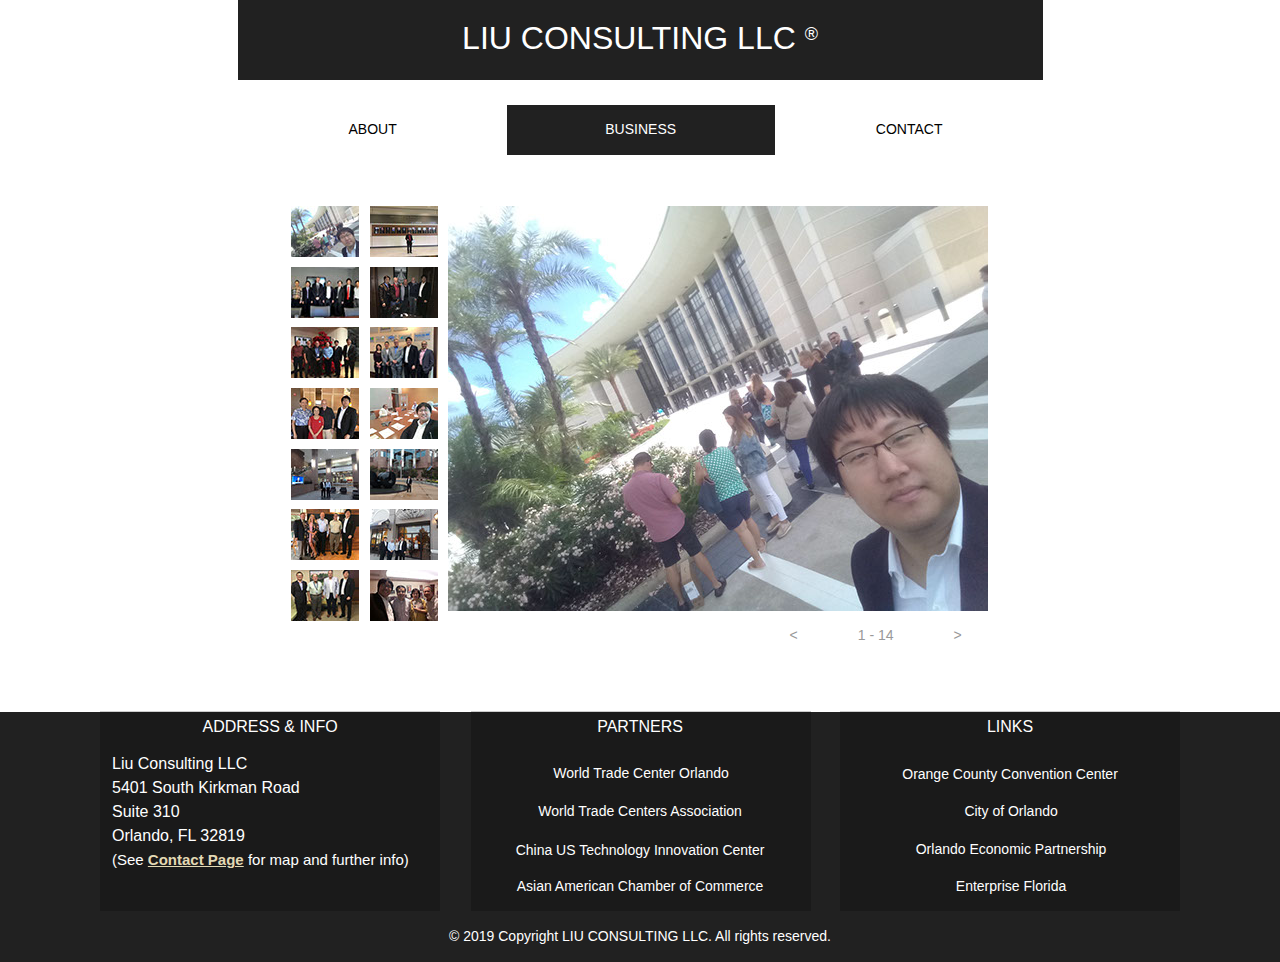
==== commit 8113849e: "remove footer comma" ====
--- a/business.html
+++ b/business.html
@@ -222,7 +222,7 @@
      </div>
      <div class="browser_width grpelem shared_content" id="u145-4-bw" data-content-guid="u145-4-bw_content">
       <div class="clearfix" id="u145-4"><!-- content -->
-       <p id="u145-2">© 2019 Copyright LIU CONSULTING, LLC. All rights reserved.</p>
+       <p id="u145-2">© 2019 Copyright LIU CONSULTING LLC. All rights reserved.</p>
       </div>
      </div>
     </div>
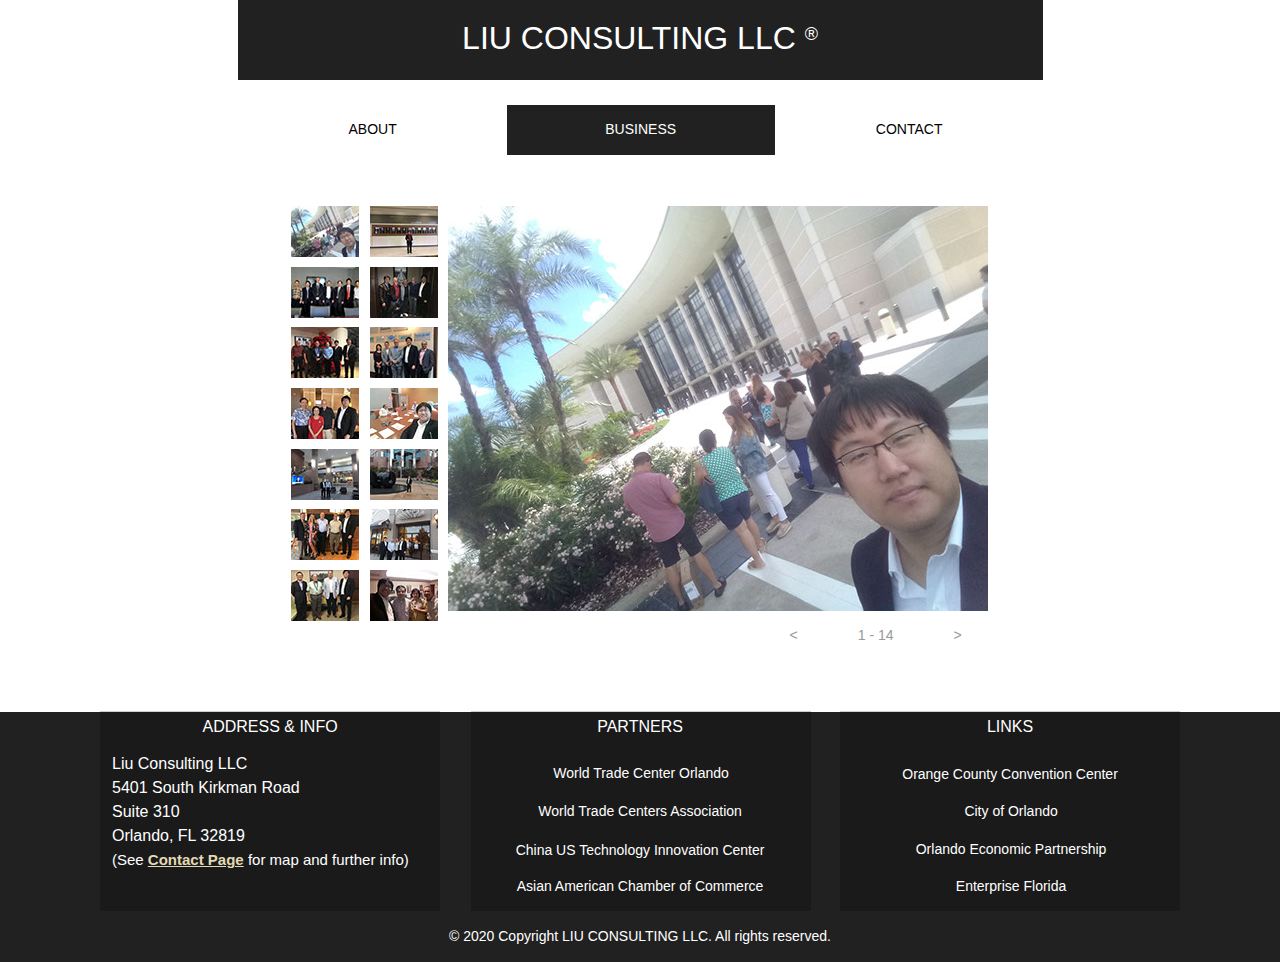
==== commit e1806c83: "update copyright 2020" ====
--- a/business.html
+++ b/business.html
@@ -222,7 +222,7 @@
      </div>
      <div class="browser_width grpelem shared_content" id="u145-4-bw" data-content-guid="u145-4-bw_content">
       <div class="clearfix" id="u145-4"><!-- content -->
-       <p id="u145-2">© 2019 Copyright LIU CONSULTING LLC. All rights reserved.</p>
+       <p id="u145-2">© 2020 Copyright LIU CONSULTING LLC. All rights reserved.</p>
       </div>
      </div>
     </div>
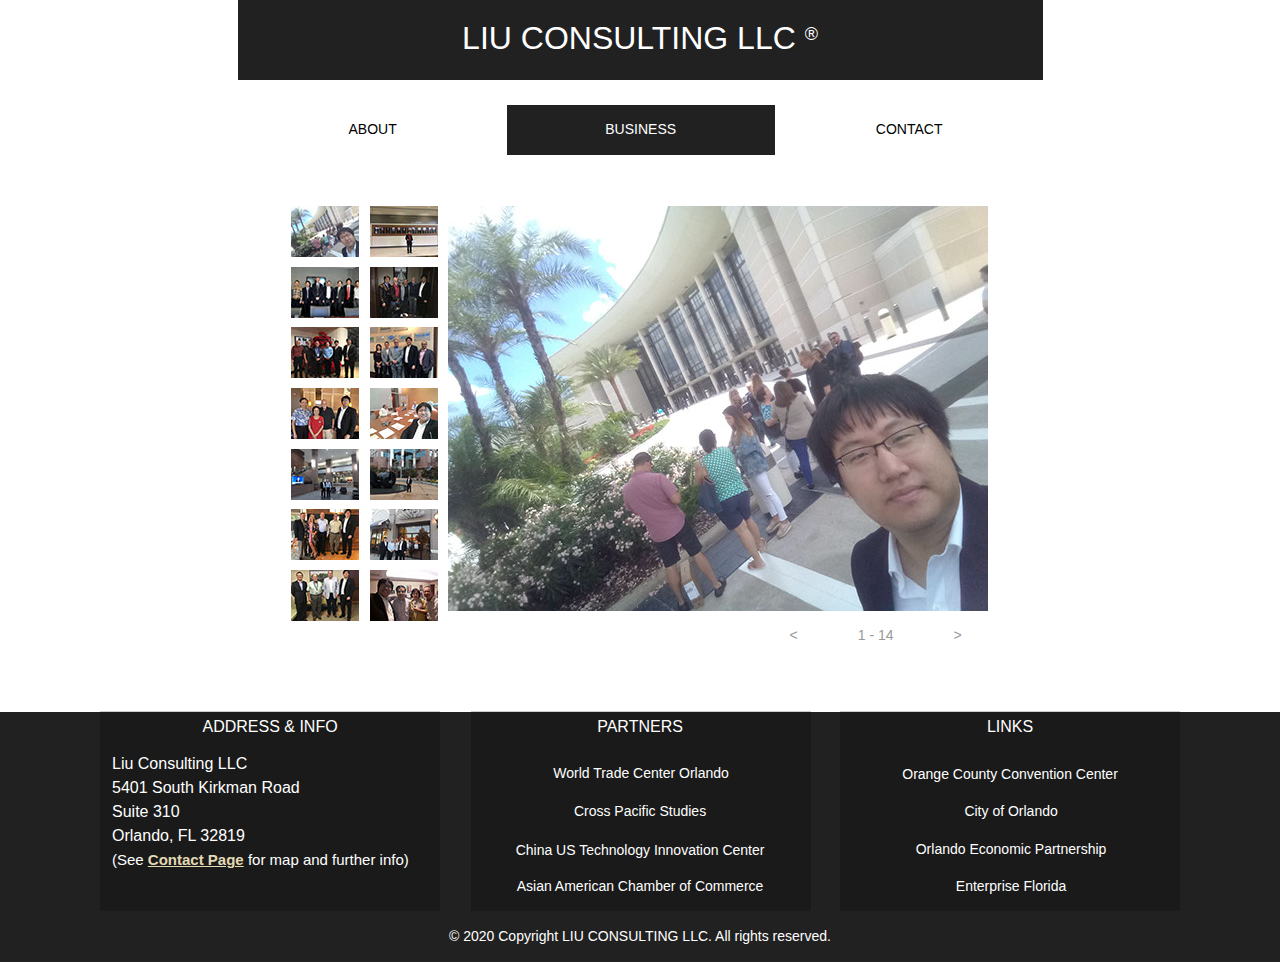
==== commit 3aa43877: "update cps" ====
--- a/business.html
+++ b/business.html
@@ -202,7 +202,7 @@
          </div>
          <a class="nonblock nontext transition clearfix grpelem" id="u1181-4" href="http://www.worldtradecenterorlando.org/"><!-- content --><p id="u1181-2">World Trade Center Orlando</p></a>
          <a class="nonblock nontext transition clearfix grpelem" id="u1225-4" href="http://www.cutic.org/index.html"><!-- content --><p id="u1225-2">China US Technology Innovation Center</p></a>
-         <a class="nonblock nontext transition clearfix grpelem" id="u5897-4" href="https://www.wtca.org/"><!-- content --><p id="u5897-2">World Trade Centers Association</p></a>
+         <a class="nonblock nontext transition clearfix grpelem" id="u5897-4" href="http://cpscup.com/"><!-- content --><p id="u5897-2">Cross Pacific Studies</p></a>
          <a class="nonblock nontext transition clearfix grpelem" id="u6012-4" href="http://asianamericanchambercfl.org/"><!-- content --><p id="u6012-2">Asian American Chamber of Commerce</p></a>
         </div>
         <div class="clearfix grpelem" id="pu2582"><!-- group -->
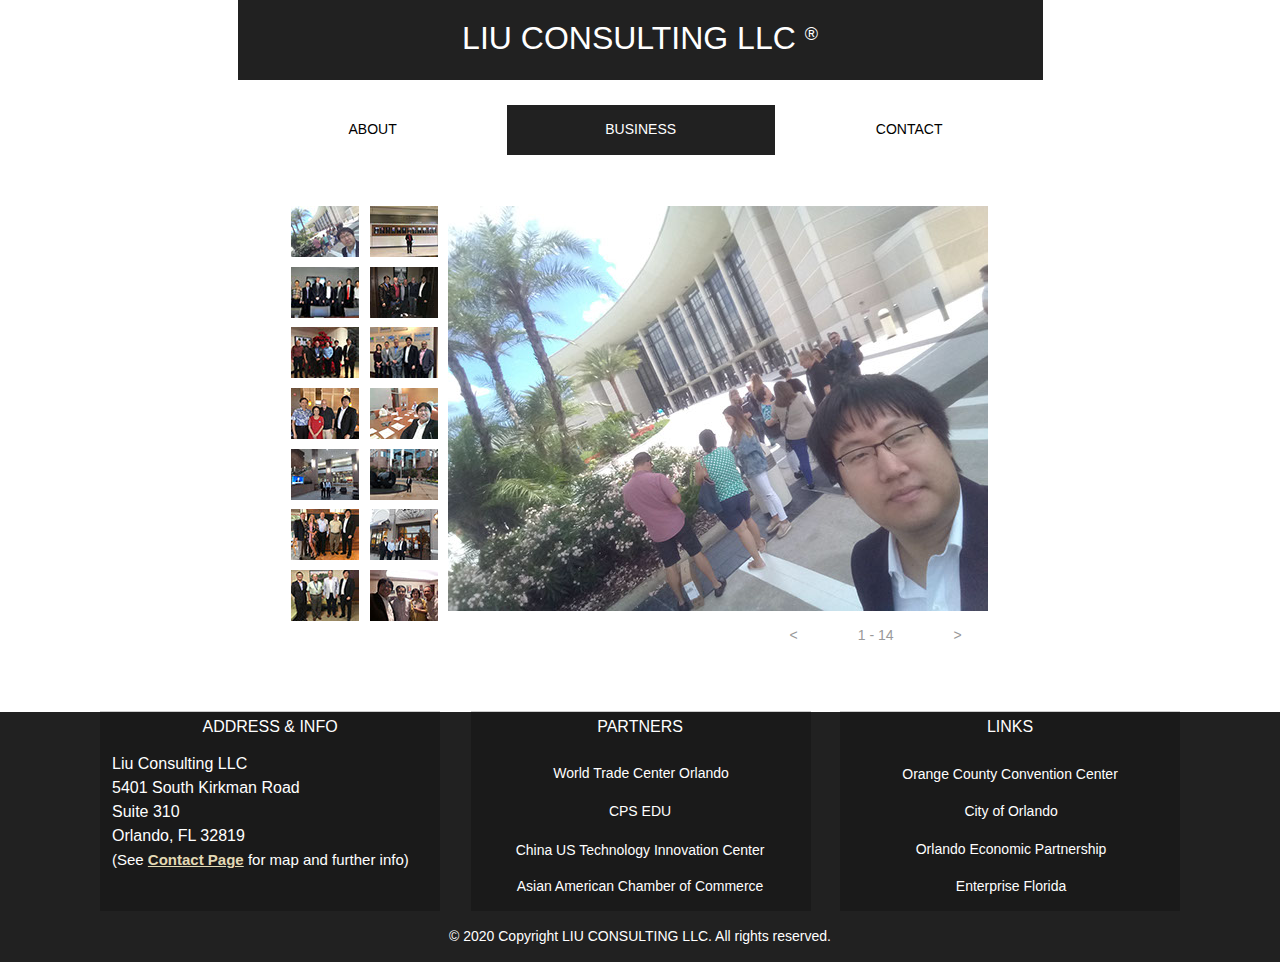
==== commit 8854754b: "update cps" ====
--- a/business.html
+++ b/business.html
@@ -202,7 +202,7 @@
          </div>
          <a class="nonblock nontext transition clearfix grpelem" id="u1181-4" href="http://www.worldtradecenterorlando.org/"><!-- content --><p id="u1181-2">World Trade Center Orlando</p></a>
          <a class="nonblock nontext transition clearfix grpelem" id="u1225-4" href="http://www.cutic.org/index.html"><!-- content --><p id="u1225-2">China US Technology Innovation Center</p></a>
-         <a class="nonblock nontext transition clearfix grpelem" id="u5897-4" href="http://cpscup.com/"><!-- content --><p id="u5897-2">Cross Pacific Studies</p></a>
+         <a class="nonblock nontext transition clearfix grpelem" id="u5897-4" href="http://cpscup.com/"><!-- content --><p id="u5897-2">CPS EDU</p></a>
          <a class="nonblock nontext transition clearfix grpelem" id="u6012-4" href="http://asianamericanchambercfl.org/"><!-- content --><p id="u6012-2">Asian American Chamber of Commerce</p></a>
         </div>
         <div class="clearfix grpelem" id="pu2582"><!-- group -->
@@ -519,7 +519,7 @@
          <span class="grpelem placeholder" data-placeholder-for="u112_content"><!-- placeholder node --></span>
          <span class="clearfix grpelem placeholder" data-placeholder-for="u148-4_content"><!-- placeholder node --></span>
          <a class="nonblock nontext clearfix grpelem" id="u6307-4" href="http://www.worldtradecenterorlando.org/"><!-- content --><p id="u6307-2">WTC Orlando</p></a>
-         <a class="nonblock nontext clearfix grpelem" id="u6313-4" href="https://www.wtca.org/"><!-- content --><p id="u6313-2">WTC Association</p></a>
+         <a class="nonblock nontext clearfix grpelem" id="u6313-4" href="http://cpscup.com/"><!-- content --><p id="u6313-2">Cross Pacific Studies Education</p></a>
          <a class="nonblock nontext clearfix grpelem" id="u6325-4" href="http://www.cutic.org/index.html"><!-- content --><p id="u6325-2">CUTIC</p></a>
          <a class="nonblock nontext clearfix grpelem" id="u6337-4" href="http://asianamericanchambercfl.org/"><!-- content --><p id="u6337-2">AACC</p></a>
         </div>
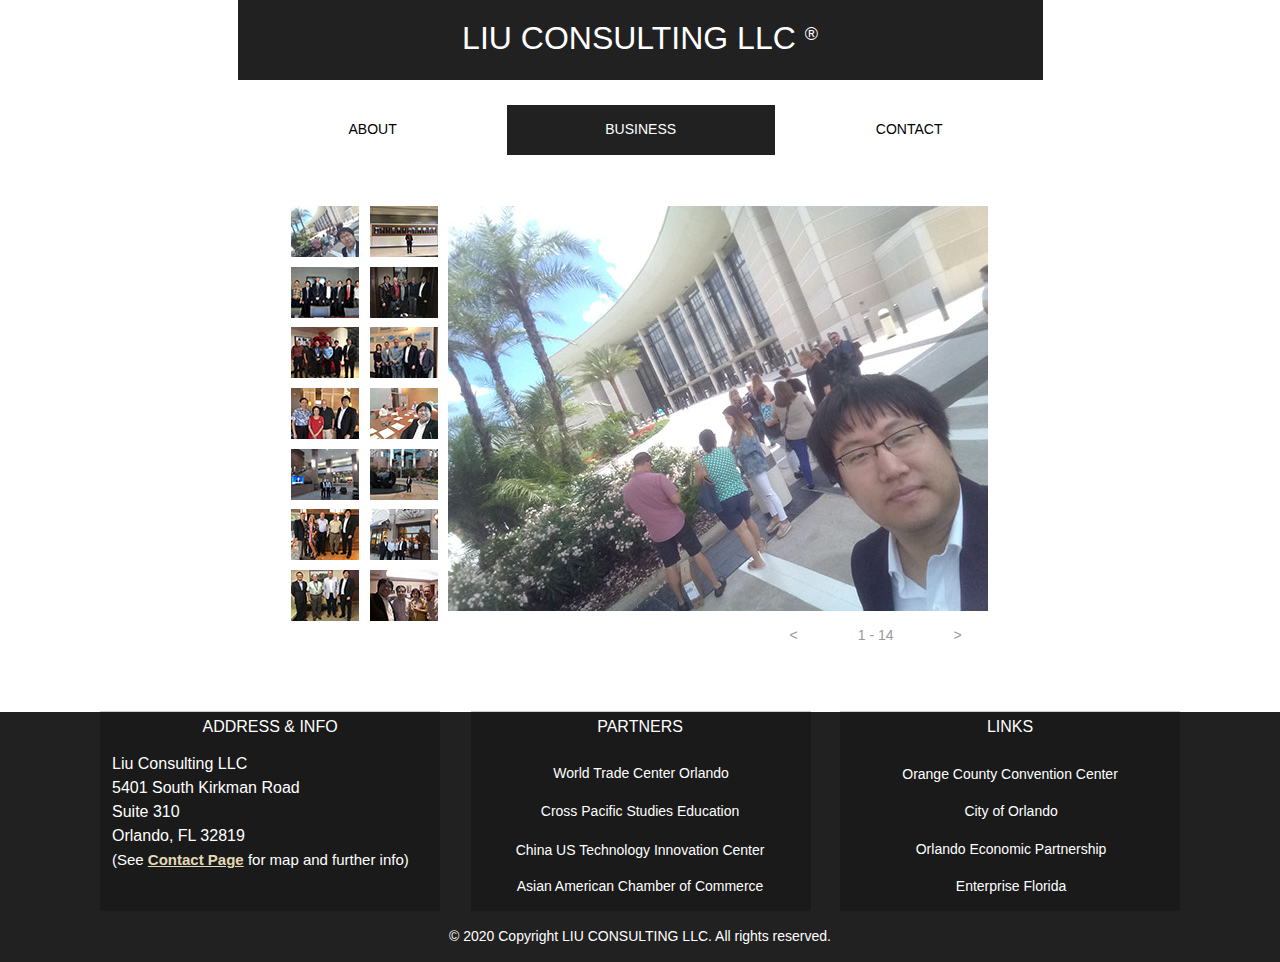
==== commit 248fa0a6: "fix cps" ====
--- a/business.html
+++ b/business.html
@@ -202,7 +202,7 @@
          </div>
          <a class="nonblock nontext transition clearfix grpelem" id="u1181-4" href="http://www.worldtradecenterorlando.org/"><!-- content --><p id="u1181-2">World Trade Center Orlando</p></a>
          <a class="nonblock nontext transition clearfix grpelem" id="u1225-4" href="http://www.cutic.org/index.html"><!-- content --><p id="u1225-2">China US Technology Innovation Center</p></a>
-         <a class="nonblock nontext transition clearfix grpelem" id="u5897-4" href="http://cpscup.com/"><!-- content --><p id="u5897-2">CPS EDU</p></a>
+         <a class="nonblock nontext transition clearfix grpelem" id="u5897-4" href="http://cpscup.com/"><!-- content --><p id="u5897-2">Cross Pacific Studies Education</p></a>
          <a class="nonblock nontext transition clearfix grpelem" id="u6012-4" href="http://asianamericanchambercfl.org/"><!-- content --><p id="u6012-2">Asian American Chamber of Commerce</p></a>
         </div>
         <div class="clearfix grpelem" id="pu2582"><!-- group -->
@@ -519,7 +519,7 @@
          <span class="grpelem placeholder" data-placeholder-for="u112_content"><!-- placeholder node --></span>
          <span class="clearfix grpelem placeholder" data-placeholder-for="u148-4_content"><!-- placeholder node --></span>
          <a class="nonblock nontext clearfix grpelem" id="u6307-4" href="http://www.worldtradecenterorlando.org/"><!-- content --><p id="u6307-2">WTC Orlando</p></a>
-         <a class="nonblock nontext clearfix grpelem" id="u6313-4" href="http://cpscup.com/"><!-- content --><p id="u6313-2">Cross Pacific Studies Education</p></a>
+         <a class="nonblock nontext clearfix grpelem" id="u6313-4" href="http://cpscup.com/"><!-- content --><p id="u6313-2">CPS EDU</p></a>
          <a class="nonblock nontext clearfix grpelem" id="u6325-4" href="http://www.cutic.org/index.html"><!-- content --><p id="u6325-2">CUTIC</p></a>
          <a class="nonblock nontext clearfix grpelem" id="u6337-4" href="http://asianamericanchambercfl.org/"><!-- content --><p id="u6337-2">AACC</p></a>
         </div>
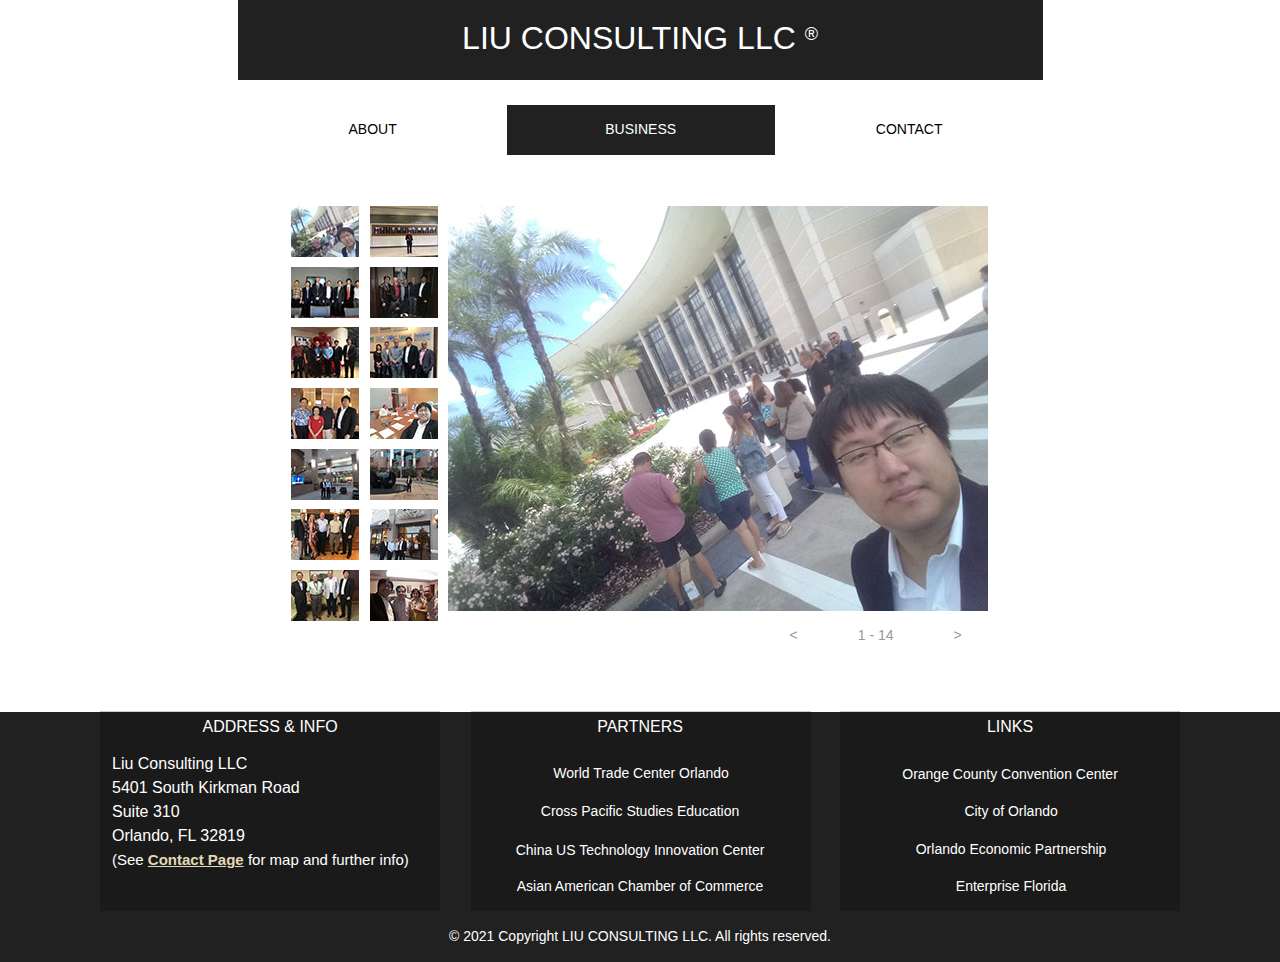
==== commit 1231455f: "2021" ====
--- a/business.html
+++ b/business.html
@@ -222,7 +222,7 @@
      </div>
      <div class="browser_width grpelem shared_content" id="u145-4-bw" data-content-guid="u145-4-bw_content">
       <div class="clearfix" id="u145-4"><!-- content -->
-       <p id="u145-2">© 2020 Copyright LIU CONSULTING LLC. All rights reserved.</p>
+       <p id="u145-2">© 2021 Copyright LIU CONSULTING LLC. All rights reserved.</p>
       </div>
      </div>
     </div>
